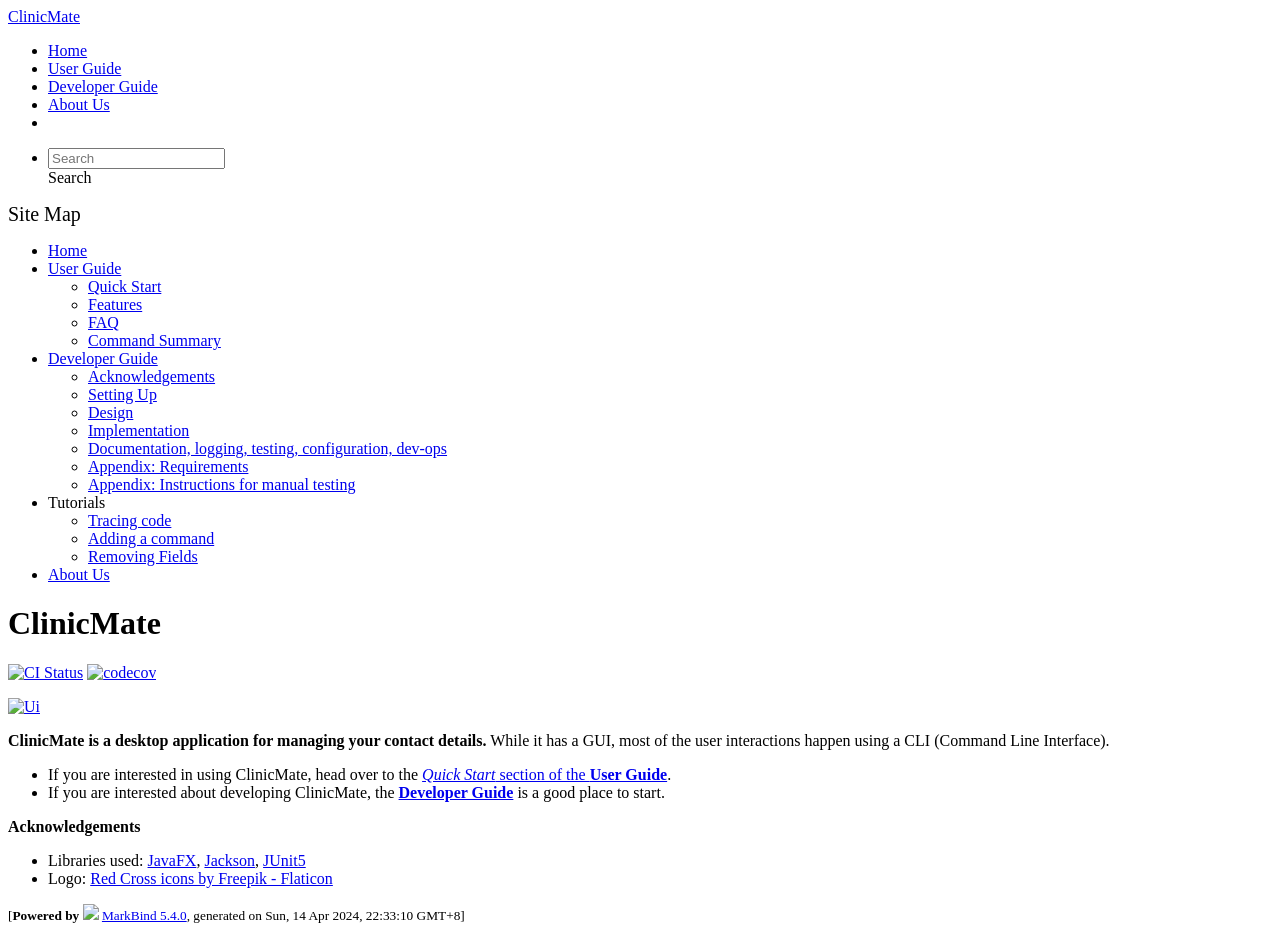
==== index.html @ 99aa50b8 "deploy: c06b964b673a2a4058200ba59348338037085ecb" ====
<!DOCTYPE html>
<html>
<head>
    <meta charset="utf-8">
    <meta http-equiv="X-UA-Compatible" content="IE=edge">
    <meta name="generator" content="MarkBind 5.4.0">
    <meta name="viewport" content="width=device-width, initial-scale=1"><title>ClinicMate Docs - ClinicMate</title> <link rel="stylesheet" href="/tp/markbind/css/bootstrap.min.css"> <link rel="stylesheet" href="/tp/markbind/fontawesome/css/all.min.css"> <link rel="stylesheet" href="/tp/markbind/glyphicons/css/bootstrap-glyphicons.min.css"><link rel="stylesheet" href="/tp/markbind/css/codeblock-light.min.css"><link rel="stylesheet" href="/tp/markbind/css/markbind.min.css"><script src="/tp/markbind/js/polyfill.min.js"></script>
    <script src="/tp/markbind/js/vue.min.js"></script>
    <script src="/tp/markbind/js/markbind.min.js"></script>
    <script src="index.page-vue-render.js"></script><link rel="stylesheet" href="/tp/plugins/markbind-plugin-anchors/markbind-plugin-anchors.css"><link rel="stylesheet" href="/tp/plugins/markbind-plugin-tree/markbind-plugin-tree.css">
    
  <link rel="stylesheet" href="/tp/stylesheets/main.css">
<link rel="icon" href="/tp/images/ClinicMateLogo2.png"></head>
<script>
  const baseUrl = '/tp'
</script>
<body >
<div id="app" data-server-rendered="true"><header sticky=""><div data-v-7c0fd418><nav class="navbar navbar-expand-md d-print-none navbar-dark bg-dark" data-v-7c0fd418><div class="container-fluid" data-v-7c0fd418><div class="navbar-left" data-v-7c0fd418><a href="/tp/index.html" title="Home" class="navbar-brand" data-v-7c0fd418>ClinicMate</a></div> <div class="navbar-default" data-v-7c0fd418><ul class="navbar-nav me-auto mt-2 mt-lg-0" data-v-7c0fd418> <li data-v-7c0fd418><a href="/tp/index.html" class="nav-link" data-v-7c0fd418>Home</a></li> <li data-v-7c0fd418><a href="/tp/UserGuide.html" class="nav-link" data-v-7c0fd418>User Guide</a></li> <li data-v-7c0fd418><a href="/tp/DeveloperGuide.html" class="nav-link" data-v-7c0fd418>Developer Guide</a></li> <li data-v-7c0fd418><a href="/tp/AboutUs.html" class="nav-link" data-v-7c0fd418>About Us</a></li> <li data-v-7c0fd418><a href="https://github.com/se-edu/addressbook-level3" target="_blank" class="nav-link" data-v-7c0fd418><span data-v-7c0fd418><span aria-hidden="true" class="fab fa-github" data-v-7c0fd418></span></span></a></li></ul></div> <ul class="navbar-nav navbar-right" data-v-7c0fd418><li data-v-7c0fd418><form class="navbar-form" data-v-7c0fd418><div class="dropdown" style="position:relative;" data-v-cea1a814><input data-bs-toggle="dropdown" type="text" placeholder="Search" autocomplete="off" value="" class="form-control" data-v-cea1a814> <div class="form-control placeholder-div-hidden" data-v-cea1a814>
      Search
    </div> <ul class="dropdown-menu search-dropdown-menu d-none dropdown-menu-end" data-v-cea1a814></ul></div></form></li></ul></div></nav> <div class="lower-navbar-container" style="display:none;" data-v-7c0fd418><!----> <!----></div></div></header> <div id="flex-body"><nav id="site-nav" data-v-e6005420><div class="site-nav-top" data-v-e6005420><div class="fw-bold mb-2" style="font-size:1.25rem;" data-v-e6005420>Site Map</div></div> <div class="nav-component slim-scroll" data-v-e6005420><div class="site-nav-root"><ul class="site-nav-list site-nav-list-root" data-v-e6005420><li data-v-e6005420><div onclick="handleSiteNavClick(this)" class="site-nav-default-list-item site-nav-list-item-0" data-v-e6005420><a href="/tp/index.html" data-v-e6005420>Home</a></div></li> <li data-v-e6005420><div onclick="handleSiteNavClick(this)" class="site-nav-default-list-item site-nav-list-item-0" data-v-e6005420><a href="/tp/UserGuide.html" data-v-e6005420>User Guide</a> <div class="site-nav-dropdown-btn-container" data-v-e6005420><i onclick="handleSiteNavClick(this.parentNode.parentNode, false); event.stopPropagation();" class="site-nav-dropdown-btn-icon site-nav-rotate-icon" data-v-e6005420><span aria-hidden="true" class="glyphicon glyphicon-menu-down" data-v-e6005420></span></i></div></div><ul class="site-nav-dropdown-container site-nav-dropdown-container-open site-nav-list" data-v-e6005420><li data-v-e6005420><div onclick="handleSiteNavClick(this)" class="site-nav-default-list-item site-nav-list-item-1" data-v-e6005420><a href="/tp/UserGuide.html#quick-start" data-v-e6005420>Quick Start</a></div></li> <li data-v-e6005420><div onclick="handleSiteNavClick(this)" class="site-nav-default-list-item site-nav-list-item-1" data-v-e6005420><a href="/tp/UserGuide.html#features" data-v-e6005420>Features</a></div></li> <li data-v-e6005420><div onclick="handleSiteNavClick(this)" class="site-nav-default-list-item site-nav-list-item-1" data-v-e6005420><a href="/tp/UserGuide.html#faq" data-v-e6005420>FAQ</a></div></li> <li data-v-e6005420><div onclick="handleSiteNavClick(this)" class="site-nav-default-list-item site-nav-list-item-1" data-v-e6005420><a href="/tp/UserGuide.html#faq" data-v-e6005420>Command Summary</a></div></li></ul></li> <li data-v-e6005420><div onclick="handleSiteNavClick(this)" class="site-nav-default-list-item site-nav-list-item-0" data-v-e6005420><a href="/tp/DeveloperGuide.html" data-v-e6005420>Developer Guide</a> <div class="site-nav-dropdown-btn-container" data-v-e6005420><i onclick="handleSiteNavClick(this.parentNode.parentNode, false); event.stopPropagation();" class="site-nav-dropdown-btn-icon site-nav-rotate-icon" data-v-e6005420><span aria-hidden="true" class="glyphicon glyphicon-menu-down" data-v-e6005420></span></i></div></div><ul class="site-nav-dropdown-container site-nav-dropdown-container-open site-nav-list" data-v-e6005420><li data-v-e6005420><div onclick="handleSiteNavClick(this)" class="site-nav-default-list-item site-nav-list-item-1" data-v-e6005420><a href="/tp/DeveloperGuide.html#acknowledgements" data-v-e6005420>Acknowledgements</a></div></li> <li data-v-e6005420><div onclick="handleSiteNavClick(this)" class="site-nav-default-list-item site-nav-list-item-1" data-v-e6005420><a href="/tp/DeveloperGuide.html#setting-up-getting-started" data-v-e6005420>Setting Up</a></div></li> <li data-v-e6005420><div onclick="handleSiteNavClick(this)" class="site-nav-default-list-item site-nav-list-item-1" data-v-e6005420><a href="/tp/DeveloperGuide.html#design" data-v-e6005420>Design</a></div></li> <li data-v-e6005420><div onclick="handleSiteNavClick(this)" class="site-nav-default-list-item site-nav-list-item-1" data-v-e6005420><a href="/tp/DeveloperGuide.html#implementation" data-v-e6005420>Implementation</a></div></li> <li data-v-e6005420><div onclick="handleSiteNavClick(this)" class="site-nav-default-list-item site-nav-list-item-1" data-v-e6005420><a href="/tp/DeveloperGuide.html#documentation-logging-testing-configuration-dev-ops" data-v-e6005420>Documentation, logging, testing, configuration, dev-ops</a></div></li> <li data-v-e6005420><div onclick="handleSiteNavClick(this)" class="site-nav-default-list-item site-nav-list-item-1" data-v-e6005420><a href="/tp/DeveloperGuide.html#appendix-requirements" data-v-e6005420>Appendix: Requirements</a></div></li> <li data-v-e6005420><div onclick="handleSiteNavClick(this)" class="site-nav-default-list-item site-nav-list-item-1" data-v-e6005420><a href="/tp/DeveloperGuide.html#appendix-instructions-for-manual-testing" data-v-e6005420>Appendix: Instructions for manual testing</a></div></li></ul></li> <li data-v-e6005420><div onclick="handleSiteNavClick(this)" class="site-nav-default-list-item site-nav-list-item-0" data-v-e6005420>Tutorials

<div class="site-nav-dropdown-btn-container" data-v-e6005420><i onclick="handleSiteNavClick(this.parentNode.parentNode, false); event.stopPropagation();" class="site-nav-dropdown-btn-icon" data-v-e6005420><span aria-hidden="true" class="glyphicon glyphicon-menu-down" data-v-e6005420></span></i></div></div><ul class="site-nav-dropdown-container site-nav-list" data-v-e6005420><li data-v-e6005420><div onclick="handleSiteNavClick(this)" class="site-nav-default-list-item site-nav-list-item-1" data-v-e6005420><a href="/tp/tutorials/TracingCode.html" data-v-e6005420>Tracing code</a></div></li> <li data-v-e6005420><div onclick="handleSiteNavClick(this)" class="site-nav-default-list-item site-nav-list-item-1" data-v-e6005420><a href="/tp/tutorials/AddRemark.html" data-v-e6005420>Adding a command</a></div></li> <li data-v-e6005420><div onclick="handleSiteNavClick(this)" class="site-nav-default-list-item site-nav-list-item-1" data-v-e6005420><a href="/tp/tutorials/RemovingFields.html" data-v-e6005420>Removing Fields</a></div></li></ul></li> <li data-v-e6005420><div onclick="handleSiteNavClick(this)" class="site-nav-default-list-item site-nav-list-item-0" data-v-e6005420><a href="/tp/AboutUs.html" data-v-e6005420>About Us</a></div></li> <!----></ul></div></div> <!----></nav> <div id="content-wrapper"><h1 id="clinicmate">ClinicMate<a href="#clinicmate" onclick="event.stopPropagation()" class="fa fa-anchor"></a></h1> <p><a href="https://github.com/AY2324S2-CS2103T-F14-2/tp/actions"><img src="https://github.com/AY2324S2-CS2103T-F14-2/tp/workflows/Java%20CI/badge.svg" alt="CI Status" class="img-fluid"></a> <a href="https://codecov.io/gh/AY2324S2-CS2103T-F14-2/tp"><img src="https://codecov.io/gh/AY2324S2-CS2103T-F14-2/tp/branch/master/graph/badge.svg" alt="codecov" class="img-fluid"></a></p> <p><a href="/tp/images/Ui.png" target="_self"><img src="/tp/images/Ui.png" alt="Ui" class="img-fluid"></a></p> <p><strong>ClinicMate is a desktop application for managing your contact details.</strong> While it has a GUI, most of the user interactions happen using a CLI (Command Line Interface).</p> <ul><li>If you are interested in using ClinicMate, head over to the <a href="/tp/UserGuide.html#quick-start"><em>Quick Start</em> section of the <strong>User Guide</strong></a>.</li> <li>If you are interested about developing ClinicMate, the <a href="/tp/DeveloperGuide.html"><strong>Developer Guide</strong></a> is a good place to start.</li></ul> <p><strong>Acknowledgements</strong></p> <ul><li>Libraries used: <a href="https://openjfx.io/">JavaFX</a>, <a href="https://github.com/FasterXML/jackson">Jackson</a>, <a href="https://github.com/junit-team/junit5">JUnit5</a></li> <li>Logo: <a href="https://www.flaticon.com/free-icons/red-cross">Red Cross icons by Freepik - Flaticon</a></li></ul></div> <nav id="page-nav" data-v-e6005420><div class="nav-component slim-scroll" data-v-e6005420></div> <!----></nav> <div aria-hidden="true" class="scroll-top-button fa-lg d-print-none" style="display:none;bottom:2%;right:2%;position:fixed;"><i class="fas fa-arrow-circle-up"></i></div></div> <footer><div class="text-center"><small>[<span><strong>Powered by</strong></span> <img src="https://markbind.org/favicon.ico" width="30"> <a href="https://markbind.org/">MarkBind 5.4.0</a>, generated on Sun, 14 Apr 2024, 22:33:10 GMT+8]</small></div></footer></div>
</body><script src="/tp/markbind/js/bootstrap-utility.min.js"></script>
<script>
  MarkBind.setupWithSearch()
</script>
</html>
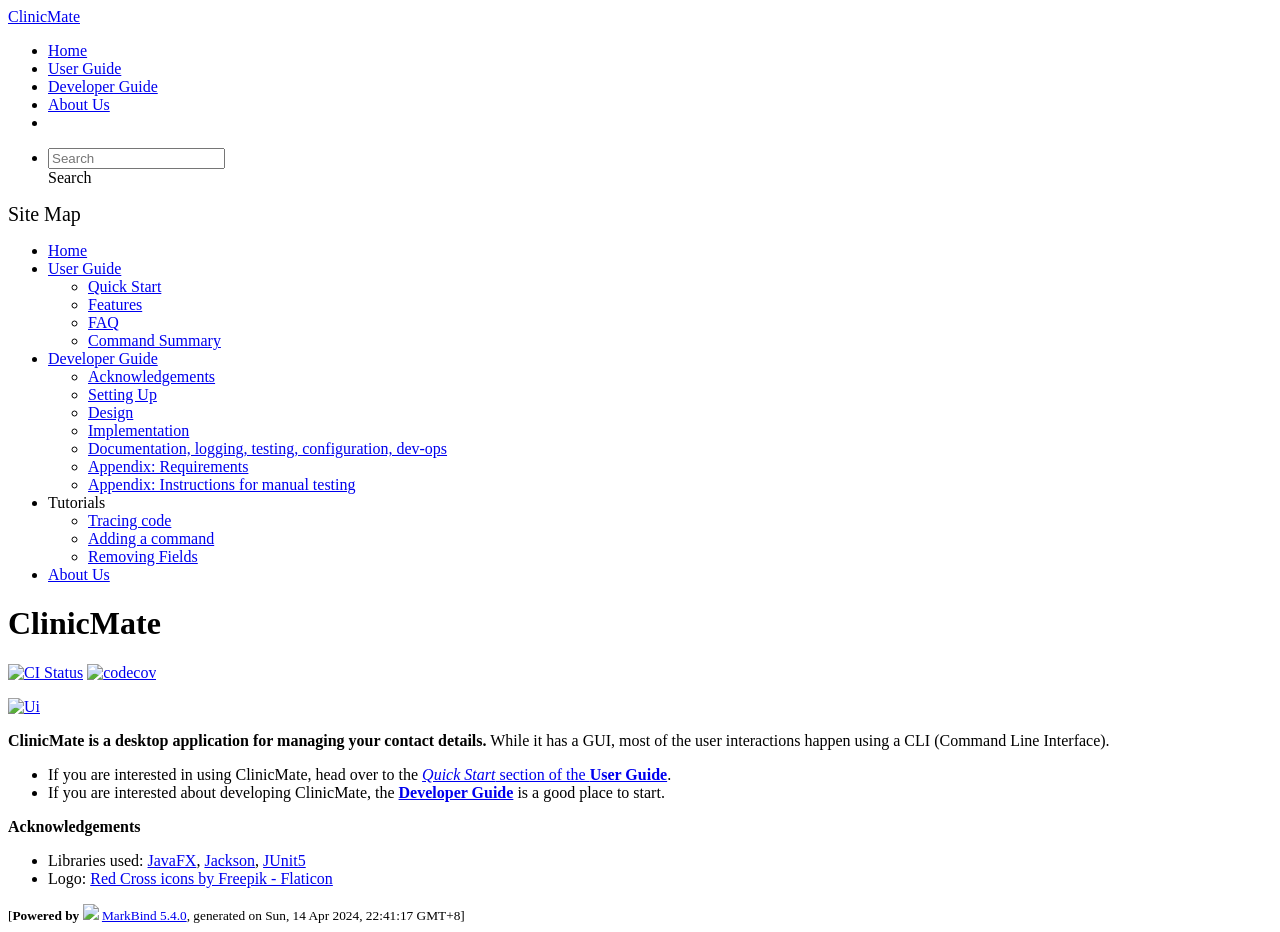
==== commit 1a6b74f8: "deploy: 8637faecca2b75b7edb7b80293f09d7649b8ab0b" ====
--- a/index.html
+++ b/index.html
@@ -19,7 +19,7 @@
       Search
     </div> <ul class="dropdown-menu search-dropdown-menu d-none dropdown-menu-end" data-v-cea1a814></ul></div></form></li></ul></div></nav> <div class="lower-navbar-container" style="display:none;" data-v-7c0fd418><!----> <!----></div></div></header> <div id="flex-body"><nav id="site-nav" data-v-e6005420><div class="site-nav-top" data-v-e6005420><div class="fw-bold mb-2" style="font-size:1.25rem;" data-v-e6005420>Site Map</div></div> <div class="nav-component slim-scroll" data-v-e6005420><div class="site-nav-root"><ul class="site-nav-list site-nav-list-root" data-v-e6005420><li data-v-e6005420><div onclick="handleSiteNavClick(this)" class="site-nav-default-list-item site-nav-list-item-0" data-v-e6005420><a href="/tp/index.html" data-v-e6005420>Home</a></div></li> <li data-v-e6005420><div onclick="handleSiteNavClick(this)" class="site-nav-default-list-item site-nav-list-item-0" data-v-e6005420><a href="/tp/UserGuide.html" data-v-e6005420>User Guide</a> <div class="site-nav-dropdown-btn-container" data-v-e6005420><i onclick="handleSiteNavClick(this.parentNode.parentNode, false); event.stopPropagation();" class="site-nav-dropdown-btn-icon site-nav-rotate-icon" data-v-e6005420><span aria-hidden="true" class="glyphicon glyphicon-menu-down" data-v-e6005420></span></i></div></div><ul class="site-nav-dropdown-container site-nav-dropdown-container-open site-nav-list" data-v-e6005420><li data-v-e6005420><div onclick="handleSiteNavClick(this)" class="site-nav-default-list-item site-nav-list-item-1" data-v-e6005420><a href="/tp/UserGuide.html#quick-start" data-v-e6005420>Quick Start</a></div></li> <li data-v-e6005420><div onclick="handleSiteNavClick(this)" class="site-nav-default-list-item site-nav-list-item-1" data-v-e6005420><a href="/tp/UserGuide.html#features" data-v-e6005420>Features</a></div></li> <li data-v-e6005420><div onclick="handleSiteNavClick(this)" class="site-nav-default-list-item site-nav-list-item-1" data-v-e6005420><a href="/tp/UserGuide.html#faq" data-v-e6005420>FAQ</a></div></li> <li data-v-e6005420><div onclick="handleSiteNavClick(this)" class="site-nav-default-list-item site-nav-list-item-1" data-v-e6005420><a href="/tp/UserGuide.html#faq" data-v-e6005420>Command Summary</a></div></li></ul></li> <li data-v-e6005420><div onclick="handleSiteNavClick(this)" class="site-nav-default-list-item site-nav-list-item-0" data-v-e6005420><a href="/tp/DeveloperGuide.html" data-v-e6005420>Developer Guide</a> <div class="site-nav-dropdown-btn-container" data-v-e6005420><i onclick="handleSiteNavClick(this.parentNode.parentNode, false); event.stopPropagation();" class="site-nav-dropdown-btn-icon site-nav-rotate-icon" data-v-e6005420><span aria-hidden="true" class="glyphicon glyphicon-menu-down" data-v-e6005420></span></i></div></div><ul class="site-nav-dropdown-container site-nav-dropdown-container-open site-nav-list" data-v-e6005420><li data-v-e6005420><div onclick="handleSiteNavClick(this)" class="site-nav-default-list-item site-nav-list-item-1" data-v-e6005420><a href="/tp/DeveloperGuide.html#acknowledgements" data-v-e6005420>Acknowledgements</a></div></li> <li data-v-e6005420><div onclick="handleSiteNavClick(this)" class="site-nav-default-list-item site-nav-list-item-1" data-v-e6005420><a href="/tp/DeveloperGuide.html#setting-up-getting-started" data-v-e6005420>Setting Up</a></div></li> <li data-v-e6005420><div onclick="handleSiteNavClick(this)" class="site-nav-default-list-item site-nav-list-item-1" data-v-e6005420><a href="/tp/DeveloperGuide.html#design" data-v-e6005420>Design</a></div></li> <li data-v-e6005420><div onclick="handleSiteNavClick(this)" class="site-nav-default-list-item site-nav-list-item-1" data-v-e6005420><a href="/tp/DeveloperGuide.html#implementation" data-v-e6005420>Implementation</a></div></li> <li data-v-e6005420><div onclick="handleSiteNavClick(this)" class="site-nav-default-list-item site-nav-list-item-1" data-v-e6005420><a href="/tp/DeveloperGuide.html#documentation-logging-testing-configuration-dev-ops" data-v-e6005420>Documentation, logging, testing, configuration, dev-ops</a></div></li> <li data-v-e6005420><div onclick="handleSiteNavClick(this)" class="site-nav-default-list-item site-nav-list-item-1" data-v-e6005420><a href="/tp/DeveloperGuide.html#appendix-requirements" data-v-e6005420>Appendix: Requirements</a></div></li> <li data-v-e6005420><div onclick="handleSiteNavClick(this)" class="site-nav-default-list-item site-nav-list-item-1" data-v-e6005420><a href="/tp/DeveloperGuide.html#appendix-instructions-for-manual-testing" data-v-e6005420>Appendix: Instructions for manual testing</a></div></li></ul></li> <li data-v-e6005420><div onclick="handleSiteNavClick(this)" class="site-nav-default-list-item site-nav-list-item-0" data-v-e6005420>Tutorials
 
-<div class="site-nav-dropdown-btn-container" data-v-e6005420><i onclick="handleSiteNavClick(this.parentNode.parentNode, false); event.stopPropagation();" class="site-nav-dropdown-btn-icon" data-v-e6005420><span aria-hidden="true" class="glyphicon glyphicon-menu-down" data-v-e6005420></span></i></div></div><ul class="site-nav-dropdown-container site-nav-list" data-v-e6005420><li data-v-e6005420><div onclick="handleSiteNavClick(this)" class="site-nav-default-list-item site-nav-list-item-1" data-v-e6005420><a href="/tp/tutorials/TracingCode.html" data-v-e6005420>Tracing code</a></div></li> <li data-v-e6005420><div onclick="handleSiteNavClick(this)" class="site-nav-default-list-item site-nav-list-item-1" data-v-e6005420><a href="/tp/tutorials/AddRemark.html" data-v-e6005420>Adding a command</a></div></li> <li data-v-e6005420><div onclick="handleSiteNavClick(this)" class="site-nav-default-list-item site-nav-list-item-1" data-v-e6005420><a href="/tp/tutorials/RemovingFields.html" data-v-e6005420>Removing Fields</a></div></li></ul></li> <li data-v-e6005420><div onclick="handleSiteNavClick(this)" class="site-nav-default-list-item site-nav-list-item-0" data-v-e6005420><a href="/tp/AboutUs.html" data-v-e6005420>About Us</a></div></li> <!----></ul></div></div> <!----></nav> <div id="content-wrapper"><h1 id="clinicmate">ClinicMate<a href="#clinicmate" onclick="event.stopPropagation()" class="fa fa-anchor"></a></h1> <p><a href="https://github.com/AY2324S2-CS2103T-F14-2/tp/actions"><img src="https://github.com/AY2324S2-CS2103T-F14-2/tp/workflows/Java%20CI/badge.svg" alt="CI Status" class="img-fluid"></a> <a href="https://codecov.io/gh/AY2324S2-CS2103T-F14-2/tp"><img src="https://codecov.io/gh/AY2324S2-CS2103T-F14-2/tp/branch/master/graph/badge.svg" alt="codecov" class="img-fluid"></a></p> <p><a href="/tp/images/Ui.png" target="_self"><img src="/tp/images/Ui.png" alt="Ui" class="img-fluid"></a></p> <p><strong>ClinicMate is a desktop application for managing your contact details.</strong> While it has a GUI, most of the user interactions happen using a CLI (Command Line Interface).</p> <ul><li>If you are interested in using ClinicMate, head over to the <a href="/tp/UserGuide.html#quick-start"><em>Quick Start</em> section of the <strong>User Guide</strong></a>.</li> <li>If you are interested about developing ClinicMate, the <a href="/tp/DeveloperGuide.html"><strong>Developer Guide</strong></a> is a good place to start.</li></ul> <p><strong>Acknowledgements</strong></p> <ul><li>Libraries used: <a href="https://openjfx.io/">JavaFX</a>, <a href="https://github.com/FasterXML/jackson">Jackson</a>, <a href="https://github.com/junit-team/junit5">JUnit5</a></li> <li>Logo: <a href="https://www.flaticon.com/free-icons/red-cross">Red Cross icons by Freepik - Flaticon</a></li></ul></div> <nav id="page-nav" data-v-e6005420><div class="nav-component slim-scroll" data-v-e6005420></div> <!----></nav> <div aria-hidden="true" class="scroll-top-button fa-lg d-print-none" style="display:none;bottom:2%;right:2%;position:fixed;"><i class="fas fa-arrow-circle-up"></i></div></div> <footer><div class="text-center"><small>[<span><strong>Powered by</strong></span> <img src="https://markbind.org/favicon.ico" width="30"> <a href="https://markbind.org/">MarkBind 5.4.0</a>, generated on Sun, 14 Apr 2024, 22:33:10 GMT+8]</small></div></footer></div>
+<div class="site-nav-dropdown-btn-container" data-v-e6005420><i onclick="handleSiteNavClick(this.parentNode.parentNode, false); event.stopPropagation();" class="site-nav-dropdown-btn-icon" data-v-e6005420><span aria-hidden="true" class="glyphicon glyphicon-menu-down" data-v-e6005420></span></i></div></div><ul class="site-nav-dropdown-container site-nav-list" data-v-e6005420><li data-v-e6005420><div onclick="handleSiteNavClick(this)" class="site-nav-default-list-item site-nav-list-item-1" data-v-e6005420><a href="/tp/tutorials/TracingCode.html" data-v-e6005420>Tracing code</a></div></li> <li data-v-e6005420><div onclick="handleSiteNavClick(this)" class="site-nav-default-list-item site-nav-list-item-1" data-v-e6005420><a href="/tp/tutorials/AddRemark.html" data-v-e6005420>Adding a command</a></div></li> <li data-v-e6005420><div onclick="handleSiteNavClick(this)" class="site-nav-default-list-item site-nav-list-item-1" data-v-e6005420><a href="/tp/tutorials/RemovingFields.html" data-v-e6005420>Removing Fields</a></div></li></ul></li> <li data-v-e6005420><div onclick="handleSiteNavClick(this)" class="site-nav-default-list-item site-nav-list-item-0" data-v-e6005420><a href="/tp/AboutUs.html" data-v-e6005420>About Us</a></div></li> <!----></ul></div></div> <!----></nav> <div id="content-wrapper"><h1 id="clinicmate">ClinicMate<a href="#clinicmate" onclick="event.stopPropagation()" class="fa fa-anchor"></a></h1> <p><a href="https://github.com/AY2324S2-CS2103T-F14-2/tp/actions"><img src="https://github.com/AY2324S2-CS2103T-F14-2/tp/workflows/Java%20CI/badge.svg" alt="CI Status" class="img-fluid"></a> <a href="https://codecov.io/gh/AY2324S2-CS2103T-F14-2/tp"><img src="https://codecov.io/gh/AY2324S2-CS2103T-F14-2/tp/branch/master/graph/badge.svg" alt="codecov" class="img-fluid"></a></p> <p><a href="/tp/images/Ui.png" target="_self"><img src="/tp/images/Ui.png" alt="Ui" class="img-fluid"></a></p> <p><strong>ClinicMate is a desktop application for managing your contact details.</strong> While it has a GUI, most of the user interactions happen using a CLI (Command Line Interface).</p> <ul><li>If you are interested in using ClinicMate, head over to the <a href="/tp/UserGuide.html#quick-start"><em>Quick Start</em> section of the <strong>User Guide</strong></a>.</li> <li>If you are interested about developing ClinicMate, the <a href="/tp/DeveloperGuide.html"><strong>Developer Guide</strong></a> is a good place to start.</li></ul> <p><strong>Acknowledgements</strong></p> <ul><li>Libraries used: <a href="https://openjfx.io/">JavaFX</a>, <a href="https://github.com/FasterXML/jackson">Jackson</a>, <a href="https://github.com/junit-team/junit5">JUnit5</a></li> <li>Logo: <a href="https://www.flaticon.com/free-icons/red-cross">Red Cross icons by Freepik - Flaticon</a></li></ul></div> <nav id="page-nav" data-v-e6005420><div class="nav-component slim-scroll" data-v-e6005420></div> <!----></nav> <div aria-hidden="true" class="scroll-top-button fa-lg d-print-none" style="display:none;bottom:2%;right:2%;position:fixed;"><i class="fas fa-arrow-circle-up"></i></div></div> <footer><div class="text-center"><small>[<span><strong>Powered by</strong></span> <img src="https://markbind.org/favicon.ico" width="30"> <a href="https://markbind.org/">MarkBind 5.4.0</a>, generated on Sun, 14 Apr 2024, 22:41:17 GMT+8]</small></div></footer></div>
 </body><script src="/tp/markbind/js/bootstrap-utility.min.js"></script>
 <script>
   MarkBind.setupWithSearch()
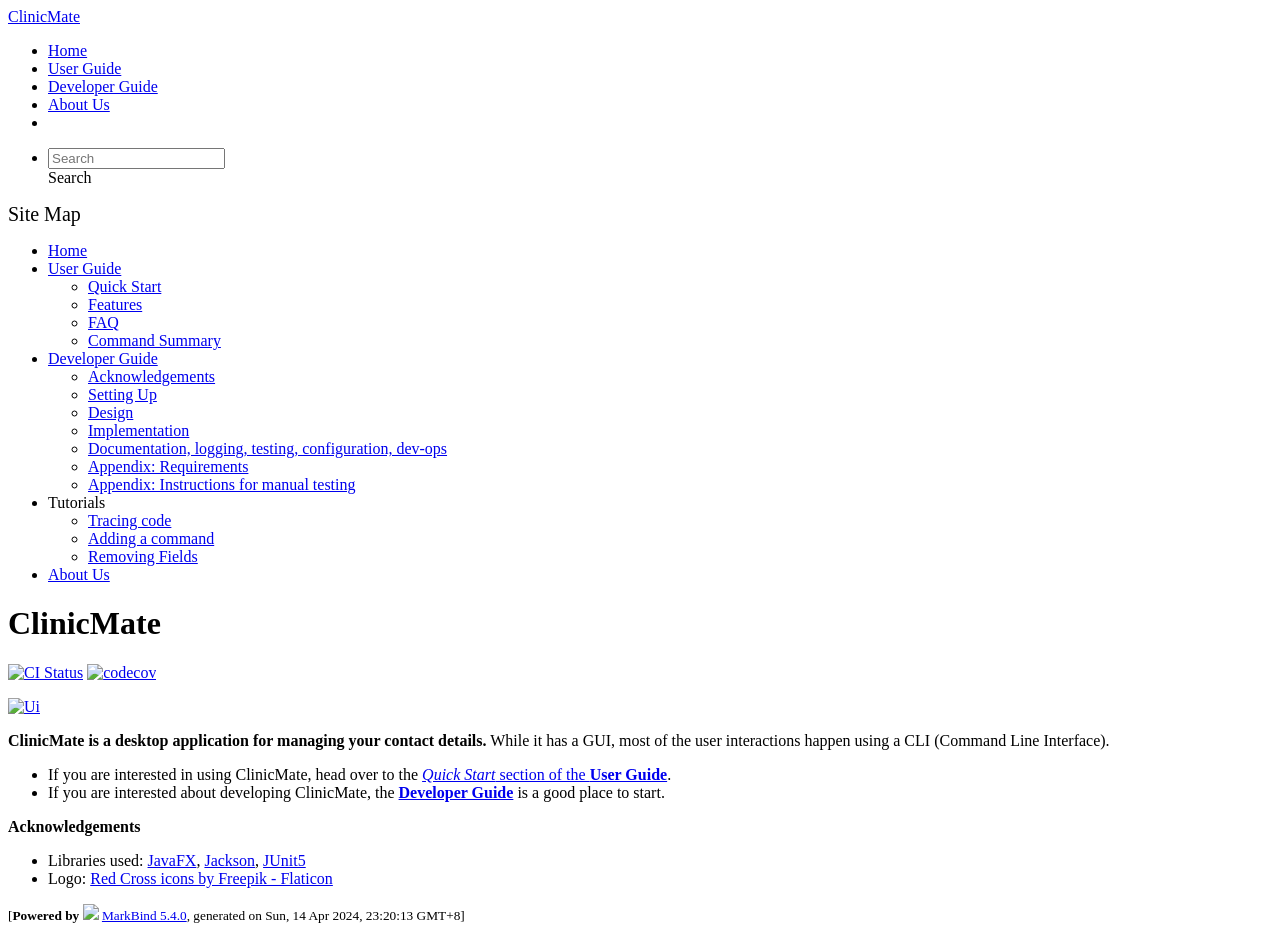
==== commit 6f13c489: "deploy: a16d989a80bcb030147c9ad8c95d48f669efa74d" ====
--- a/index.html
+++ b/index.html
@@ -19,7 +19,7 @@
       Search
     </div> <ul class="dropdown-menu search-dropdown-menu d-none dropdown-menu-end" data-v-cea1a814></ul></div></form></li></ul></div></nav> <div class="lower-navbar-container" style="display:none;" data-v-7c0fd418><!----> <!----></div></div></header> <div id="flex-body"><nav id="site-nav" data-v-e6005420><div class="site-nav-top" data-v-e6005420><div class="fw-bold mb-2" style="font-size:1.25rem;" data-v-e6005420>Site Map</div></div> <div class="nav-component slim-scroll" data-v-e6005420><div class="site-nav-root"><ul class="site-nav-list site-nav-list-root" data-v-e6005420><li data-v-e6005420><div onclick="handleSiteNavClick(this)" class="site-nav-default-list-item site-nav-list-item-0" data-v-e6005420><a href="/tp/index.html" data-v-e6005420>Home</a></div></li> <li data-v-e6005420><div onclick="handleSiteNavClick(this)" class="site-nav-default-list-item site-nav-list-item-0" data-v-e6005420><a href="/tp/UserGuide.html" data-v-e6005420>User Guide</a> <div class="site-nav-dropdown-btn-container" data-v-e6005420><i onclick="handleSiteNavClick(this.parentNode.parentNode, false); event.stopPropagation();" class="site-nav-dropdown-btn-icon site-nav-rotate-icon" data-v-e6005420><span aria-hidden="true" class="glyphicon glyphicon-menu-down" data-v-e6005420></span></i></div></div><ul class="site-nav-dropdown-container site-nav-dropdown-container-open site-nav-list" data-v-e6005420><li data-v-e6005420><div onclick="handleSiteNavClick(this)" class="site-nav-default-list-item site-nav-list-item-1" data-v-e6005420><a href="/tp/UserGuide.html#quick-start" data-v-e6005420>Quick Start</a></div></li> <li data-v-e6005420><div onclick="handleSiteNavClick(this)" class="site-nav-default-list-item site-nav-list-item-1" data-v-e6005420><a href="/tp/UserGuide.html#features" data-v-e6005420>Features</a></div></li> <li data-v-e6005420><div onclick="handleSiteNavClick(this)" class="site-nav-default-list-item site-nav-list-item-1" data-v-e6005420><a href="/tp/UserGuide.html#faq" data-v-e6005420>FAQ</a></div></li> <li data-v-e6005420><div onclick="handleSiteNavClick(this)" class="site-nav-default-list-item site-nav-list-item-1" data-v-e6005420><a href="/tp/UserGuide.html#faq" data-v-e6005420>Command Summary</a></div></li></ul></li> <li data-v-e6005420><div onclick="handleSiteNavClick(this)" class="site-nav-default-list-item site-nav-list-item-0" data-v-e6005420><a href="/tp/DeveloperGuide.html" data-v-e6005420>Developer Guide</a> <div class="site-nav-dropdown-btn-container" data-v-e6005420><i onclick="handleSiteNavClick(this.parentNode.parentNode, false); event.stopPropagation();" class="site-nav-dropdown-btn-icon site-nav-rotate-icon" data-v-e6005420><span aria-hidden="true" class="glyphicon glyphicon-menu-down" data-v-e6005420></span></i></div></div><ul class="site-nav-dropdown-container site-nav-dropdown-container-open site-nav-list" data-v-e6005420><li data-v-e6005420><div onclick="handleSiteNavClick(this)" class="site-nav-default-list-item site-nav-list-item-1" data-v-e6005420><a href="/tp/DeveloperGuide.html#acknowledgements" data-v-e6005420>Acknowledgements</a></div></li> <li data-v-e6005420><div onclick="handleSiteNavClick(this)" class="site-nav-default-list-item site-nav-list-item-1" data-v-e6005420><a href="/tp/DeveloperGuide.html#setting-up-getting-started" data-v-e6005420>Setting Up</a></div></li> <li data-v-e6005420><div onclick="handleSiteNavClick(this)" class="site-nav-default-list-item site-nav-list-item-1" data-v-e6005420><a href="/tp/DeveloperGuide.html#design" data-v-e6005420>Design</a></div></li> <li data-v-e6005420><div onclick="handleSiteNavClick(this)" class="site-nav-default-list-item site-nav-list-item-1" data-v-e6005420><a href="/tp/DeveloperGuide.html#implementation" data-v-e6005420>Implementation</a></div></li> <li data-v-e6005420><div onclick="handleSiteNavClick(this)" class="site-nav-default-list-item site-nav-list-item-1" data-v-e6005420><a href="/tp/DeveloperGuide.html#documentation-logging-testing-configuration-dev-ops" data-v-e6005420>Documentation, logging, testing, configuration, dev-ops</a></div></li> <li data-v-e6005420><div onclick="handleSiteNavClick(this)" class="site-nav-default-list-item site-nav-list-item-1" data-v-e6005420><a href="/tp/DeveloperGuide.html#appendix-requirements" data-v-e6005420>Appendix: Requirements</a></div></li> <li data-v-e6005420><div onclick="handleSiteNavClick(this)" class="site-nav-default-list-item site-nav-list-item-1" data-v-e6005420><a href="/tp/DeveloperGuide.html#appendix-instructions-for-manual-testing" data-v-e6005420>Appendix: Instructions for manual testing</a></div></li></ul></li> <li data-v-e6005420><div onclick="handleSiteNavClick(this)" class="site-nav-default-list-item site-nav-list-item-0" data-v-e6005420>Tutorials
 
-<div class="site-nav-dropdown-btn-container" data-v-e6005420><i onclick="handleSiteNavClick(this.parentNode.parentNode, false); event.stopPropagation();" class="site-nav-dropdown-btn-icon" data-v-e6005420><span aria-hidden="true" class="glyphicon glyphicon-menu-down" data-v-e6005420></span></i></div></div><ul class="site-nav-dropdown-container site-nav-list" data-v-e6005420><li data-v-e6005420><div onclick="handleSiteNavClick(this)" class="site-nav-default-list-item site-nav-list-item-1" data-v-e6005420><a href="/tp/tutorials/TracingCode.html" data-v-e6005420>Tracing code</a></div></li> <li data-v-e6005420><div onclick="handleSiteNavClick(this)" class="site-nav-default-list-item site-nav-list-item-1" data-v-e6005420><a href="/tp/tutorials/AddRemark.html" data-v-e6005420>Adding a command</a></div></li> <li data-v-e6005420><div onclick="handleSiteNavClick(this)" class="site-nav-default-list-item site-nav-list-item-1" data-v-e6005420><a href="/tp/tutorials/RemovingFields.html" data-v-e6005420>Removing Fields</a></div></li></ul></li> <li data-v-e6005420><div onclick="handleSiteNavClick(this)" class="site-nav-default-list-item site-nav-list-item-0" data-v-e6005420><a href="/tp/AboutUs.html" data-v-e6005420>About Us</a></div></li> <!----></ul></div></div> <!----></nav> <div id="content-wrapper"><h1 id="clinicmate">ClinicMate<a href="#clinicmate" onclick="event.stopPropagation()" class="fa fa-anchor"></a></h1> <p><a href="https://github.com/AY2324S2-CS2103T-F14-2/tp/actions"><img src="https://github.com/AY2324S2-CS2103T-F14-2/tp/workflows/Java%20CI/badge.svg" alt="CI Status" class="img-fluid"></a> <a href="https://codecov.io/gh/AY2324S2-CS2103T-F14-2/tp"><img src="https://codecov.io/gh/AY2324S2-CS2103T-F14-2/tp/branch/master/graph/badge.svg" alt="codecov" class="img-fluid"></a></p> <p><a href="/tp/images/Ui.png" target="_self"><img src="/tp/images/Ui.png" alt="Ui" class="img-fluid"></a></p> <p><strong>ClinicMate is a desktop application for managing your contact details.</strong> While it has a GUI, most of the user interactions happen using a CLI (Command Line Interface).</p> <ul><li>If you are interested in using ClinicMate, head over to the <a href="/tp/UserGuide.html#quick-start"><em>Quick Start</em> section of the <strong>User Guide</strong></a>.</li> <li>If you are interested about developing ClinicMate, the <a href="/tp/DeveloperGuide.html"><strong>Developer Guide</strong></a> is a good place to start.</li></ul> <p><strong>Acknowledgements</strong></p> <ul><li>Libraries used: <a href="https://openjfx.io/">JavaFX</a>, <a href="https://github.com/FasterXML/jackson">Jackson</a>, <a href="https://github.com/junit-team/junit5">JUnit5</a></li> <li>Logo: <a href="https://www.flaticon.com/free-icons/red-cross">Red Cross icons by Freepik - Flaticon</a></li></ul></div> <nav id="page-nav" data-v-e6005420><div class="nav-component slim-scroll" data-v-e6005420></div> <!----></nav> <div aria-hidden="true" class="scroll-top-button fa-lg d-print-none" style="display:none;bottom:2%;right:2%;position:fixed;"><i class="fas fa-arrow-circle-up"></i></div></div> <footer><div class="text-center"><small>[<span><strong>Powered by</strong></span> <img src="https://markbind.org/favicon.ico" width="30"> <a href="https://markbind.org/">MarkBind 5.4.0</a>, generated on Sun, 14 Apr 2024, 22:41:17 GMT+8]</small></div></footer></div>
+<div class="site-nav-dropdown-btn-container" data-v-e6005420><i onclick="handleSiteNavClick(this.parentNode.parentNode, false); event.stopPropagation();" class="site-nav-dropdown-btn-icon" data-v-e6005420><span aria-hidden="true" class="glyphicon glyphicon-menu-down" data-v-e6005420></span></i></div></div><ul class="site-nav-dropdown-container site-nav-list" data-v-e6005420><li data-v-e6005420><div onclick="handleSiteNavClick(this)" class="site-nav-default-list-item site-nav-list-item-1" data-v-e6005420><a href="/tp/tutorials/TracingCode.html" data-v-e6005420>Tracing code</a></div></li> <li data-v-e6005420><div onclick="handleSiteNavClick(this)" class="site-nav-default-list-item site-nav-list-item-1" data-v-e6005420><a href="/tp/tutorials/AddRemark.html" data-v-e6005420>Adding a command</a></div></li> <li data-v-e6005420><div onclick="handleSiteNavClick(this)" class="site-nav-default-list-item site-nav-list-item-1" data-v-e6005420><a href="/tp/tutorials/RemovingFields.html" data-v-e6005420>Removing Fields</a></div></li></ul></li> <li data-v-e6005420><div onclick="handleSiteNavClick(this)" class="site-nav-default-list-item site-nav-list-item-0" data-v-e6005420><a href="/tp/AboutUs.html" data-v-e6005420>About Us</a></div></li> <!----></ul></div></div> <!----></nav> <div id="content-wrapper"><h1 id="clinicmate">ClinicMate<a href="#clinicmate" onclick="event.stopPropagation()" class="fa fa-anchor"></a></h1> <p><a href="https://github.com/AY2324S2-CS2103T-F14-2/tp/actions"><img src="https://github.com/AY2324S2-CS2103T-F14-2/tp/workflows/Java%20CI/badge.svg" alt="CI Status" class="img-fluid"></a> <a href="https://codecov.io/gh/AY2324S2-CS2103T-F14-2/tp"><img src="https://codecov.io/gh/AY2324S2-CS2103T-F14-2/tp/branch/master/graph/badge.svg" alt="codecov" class="img-fluid"></a></p> <p><a href="/tp/images/Ui.png" target="_self"><img src="/tp/images/Ui.png" alt="Ui" class="img-fluid"></a></p> <p><strong>ClinicMate is a desktop application for managing your contact details.</strong> While it has a GUI, most of the user interactions happen using a CLI (Command Line Interface).</p> <ul><li>If you are interested in using ClinicMate, head over to the <a href="/tp/UserGuide.html#quick-start"><em>Quick Start</em> section of the <strong>User Guide</strong></a>.</li> <li>If you are interested about developing ClinicMate, the <a href="/tp/DeveloperGuide.html"><strong>Developer Guide</strong></a> is a good place to start.</li></ul> <p><strong>Acknowledgements</strong></p> <ul><li>Libraries used: <a href="https://openjfx.io/">JavaFX</a>, <a href="https://github.com/FasterXML/jackson">Jackson</a>, <a href="https://github.com/junit-team/junit5">JUnit5</a></li> <li>Logo: <a href="https://www.flaticon.com/free-icons/red-cross">Red Cross icons by Freepik - Flaticon</a></li></ul></div> <nav id="page-nav" data-v-e6005420><div class="nav-component slim-scroll" data-v-e6005420></div> <!----></nav> <div aria-hidden="true" class="scroll-top-button fa-lg d-print-none" style="display:none;bottom:2%;right:2%;position:fixed;"><i class="fas fa-arrow-circle-up"></i></div></div> <footer><div class="text-center"><small>[<span><strong>Powered by</strong></span> <img src="https://markbind.org/favicon.ico" width="30"> <a href="https://markbind.org/">MarkBind 5.4.0</a>, generated on Sun, 14 Apr 2024, 23:20:13 GMT+8]</small></div></footer></div>
 </body><script src="/tp/markbind/js/bootstrap-utility.min.js"></script>
 <script>
   MarkBind.setupWithSearch()
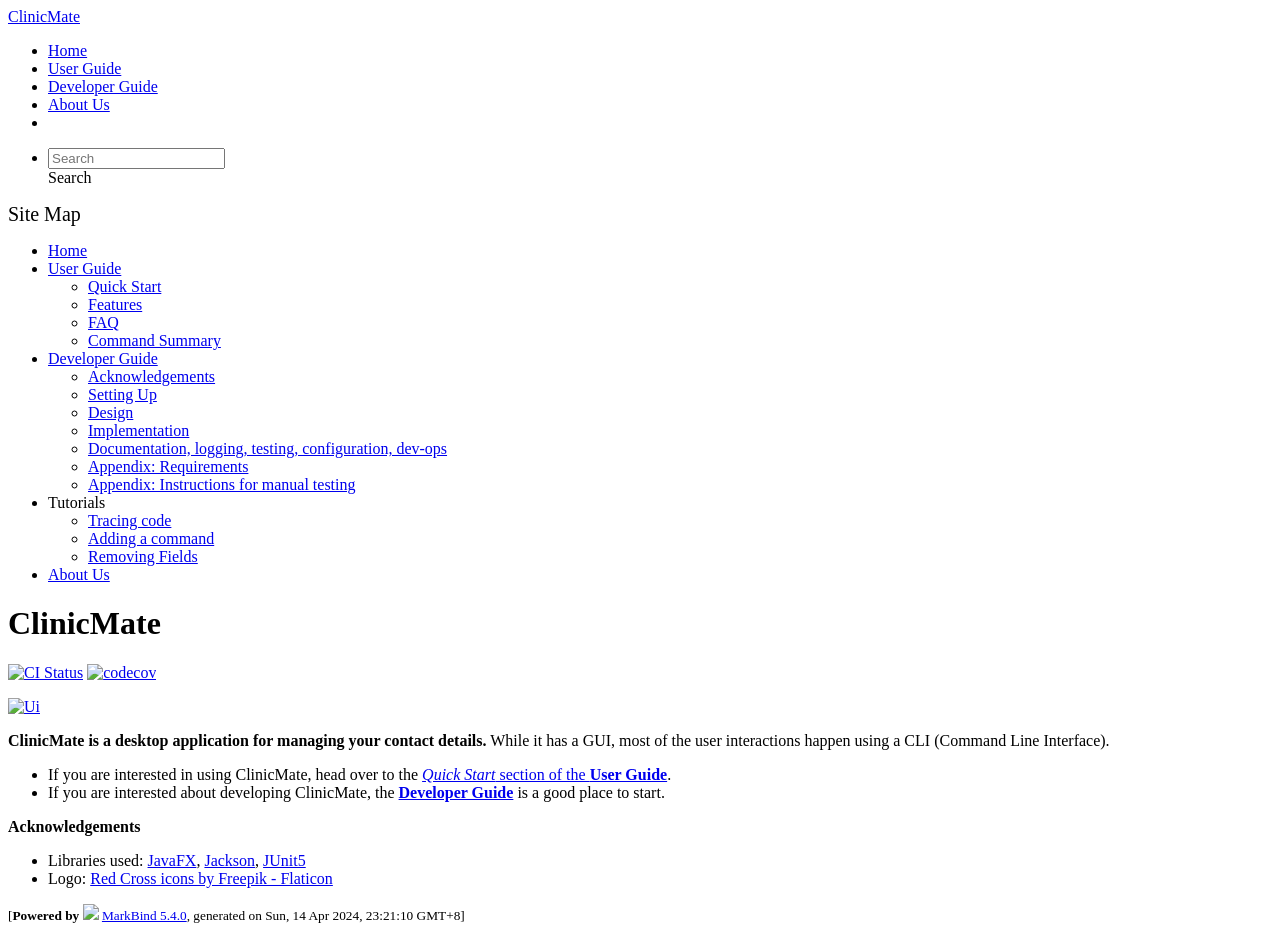
==== commit 8e7115a1: "deploy: 2d9768f9f859131066a77f6411e48fd8d33b55d9" ====
--- a/index.html
+++ b/index.html
@@ -19,7 +19,7 @@
       Search
     </div> <ul class="dropdown-menu search-dropdown-menu d-none dropdown-menu-end" data-v-cea1a814></ul></div></form></li></ul></div></nav> <div class="lower-navbar-container" style="display:none;" data-v-7c0fd418><!----> <!----></div></div></header> <div id="flex-body"><nav id="site-nav" data-v-e6005420><div class="site-nav-top" data-v-e6005420><div class="fw-bold mb-2" style="font-size:1.25rem;" data-v-e6005420>Site Map</div></div> <div class="nav-component slim-scroll" data-v-e6005420><div class="site-nav-root"><ul class="site-nav-list site-nav-list-root" data-v-e6005420><li data-v-e6005420><div onclick="handleSiteNavClick(this)" class="site-nav-default-list-item site-nav-list-item-0" data-v-e6005420><a href="/tp/index.html" data-v-e6005420>Home</a></div></li> <li data-v-e6005420><div onclick="handleSiteNavClick(this)" class="site-nav-default-list-item site-nav-list-item-0" data-v-e6005420><a href="/tp/UserGuide.html" data-v-e6005420>User Guide</a> <div class="site-nav-dropdown-btn-container" data-v-e6005420><i onclick="handleSiteNavClick(this.parentNode.parentNode, false); event.stopPropagation();" class="site-nav-dropdown-btn-icon site-nav-rotate-icon" data-v-e6005420><span aria-hidden="true" class="glyphicon glyphicon-menu-down" data-v-e6005420></span></i></div></div><ul class="site-nav-dropdown-container site-nav-dropdown-container-open site-nav-list" data-v-e6005420><li data-v-e6005420><div onclick="handleSiteNavClick(this)" class="site-nav-default-list-item site-nav-list-item-1" data-v-e6005420><a href="/tp/UserGuide.html#quick-start" data-v-e6005420>Quick Start</a></div></li> <li data-v-e6005420><div onclick="handleSiteNavClick(this)" class="site-nav-default-list-item site-nav-list-item-1" data-v-e6005420><a href="/tp/UserGuide.html#features" data-v-e6005420>Features</a></div></li> <li data-v-e6005420><div onclick="handleSiteNavClick(this)" class="site-nav-default-list-item site-nav-list-item-1" data-v-e6005420><a href="/tp/UserGuide.html#faq" data-v-e6005420>FAQ</a></div></li> <li data-v-e6005420><div onclick="handleSiteNavClick(this)" class="site-nav-default-list-item site-nav-list-item-1" data-v-e6005420><a href="/tp/UserGuide.html#faq" data-v-e6005420>Command Summary</a></div></li></ul></li> <li data-v-e6005420><div onclick="handleSiteNavClick(this)" class="site-nav-default-list-item site-nav-list-item-0" data-v-e6005420><a href="/tp/DeveloperGuide.html" data-v-e6005420>Developer Guide</a> <div class="site-nav-dropdown-btn-container" data-v-e6005420><i onclick="handleSiteNavClick(this.parentNode.parentNode, false); event.stopPropagation();" class="site-nav-dropdown-btn-icon site-nav-rotate-icon" data-v-e6005420><span aria-hidden="true" class="glyphicon glyphicon-menu-down" data-v-e6005420></span></i></div></div><ul class="site-nav-dropdown-container site-nav-dropdown-container-open site-nav-list" data-v-e6005420><li data-v-e6005420><div onclick="handleSiteNavClick(this)" class="site-nav-default-list-item site-nav-list-item-1" data-v-e6005420><a href="/tp/DeveloperGuide.html#acknowledgements" data-v-e6005420>Acknowledgements</a></div></li> <li data-v-e6005420><div onclick="handleSiteNavClick(this)" class="site-nav-default-list-item site-nav-list-item-1" data-v-e6005420><a href="/tp/DeveloperGuide.html#setting-up-getting-started" data-v-e6005420>Setting Up</a></div></li> <li data-v-e6005420><div onclick="handleSiteNavClick(this)" class="site-nav-default-list-item site-nav-list-item-1" data-v-e6005420><a href="/tp/DeveloperGuide.html#design" data-v-e6005420>Design</a></div></li> <li data-v-e6005420><div onclick="handleSiteNavClick(this)" class="site-nav-default-list-item site-nav-list-item-1" data-v-e6005420><a href="/tp/DeveloperGuide.html#implementation" data-v-e6005420>Implementation</a></div></li> <li data-v-e6005420><div onclick="handleSiteNavClick(this)" class="site-nav-default-list-item site-nav-list-item-1" data-v-e6005420><a href="/tp/DeveloperGuide.html#documentation-logging-testing-configuration-dev-ops" data-v-e6005420>Documentation, logging, testing, configuration, dev-ops</a></div></li> <li data-v-e6005420><div onclick="handleSiteNavClick(this)" class="site-nav-default-list-item site-nav-list-item-1" data-v-e6005420><a href="/tp/DeveloperGuide.html#appendix-requirements" data-v-e6005420>Appendix: Requirements</a></div></li> <li data-v-e6005420><div onclick="handleSiteNavClick(this)" class="site-nav-default-list-item site-nav-list-item-1" data-v-e6005420><a href="/tp/DeveloperGuide.html#appendix-instructions-for-manual-testing" data-v-e6005420>Appendix: Instructions for manual testing</a></div></li></ul></li> <li data-v-e6005420><div onclick="handleSiteNavClick(this)" class="site-nav-default-list-item site-nav-list-item-0" data-v-e6005420>Tutorials
 
-<div class="site-nav-dropdown-btn-container" data-v-e6005420><i onclick="handleSiteNavClick(this.parentNode.parentNode, false); event.stopPropagation();" class="site-nav-dropdown-btn-icon" data-v-e6005420><span aria-hidden="true" class="glyphicon glyphicon-menu-down" data-v-e6005420></span></i></div></div><ul class="site-nav-dropdown-container site-nav-list" data-v-e6005420><li data-v-e6005420><div onclick="handleSiteNavClick(this)" class="site-nav-default-list-item site-nav-list-item-1" data-v-e6005420><a href="/tp/tutorials/TracingCode.html" data-v-e6005420>Tracing code</a></div></li> <li data-v-e6005420><div onclick="handleSiteNavClick(this)" class="site-nav-default-list-item site-nav-list-item-1" data-v-e6005420><a href="/tp/tutorials/AddRemark.html" data-v-e6005420>Adding a command</a></div></li> <li data-v-e6005420><div onclick="handleSiteNavClick(this)" class="site-nav-default-list-item site-nav-list-item-1" data-v-e6005420><a href="/tp/tutorials/RemovingFields.html" data-v-e6005420>Removing Fields</a></div></li></ul></li> <li data-v-e6005420><div onclick="handleSiteNavClick(this)" class="site-nav-default-list-item site-nav-list-item-0" data-v-e6005420><a href="/tp/AboutUs.html" data-v-e6005420>About Us</a></div></li> <!----></ul></div></div> <!----></nav> <div id="content-wrapper"><h1 id="clinicmate">ClinicMate<a href="#clinicmate" onclick="event.stopPropagation()" class="fa fa-anchor"></a></h1> <p><a href="https://github.com/AY2324S2-CS2103T-F14-2/tp/actions"><img src="https://github.com/AY2324S2-CS2103T-F14-2/tp/workflows/Java%20CI/badge.svg" alt="CI Status" class="img-fluid"></a> <a href="https://codecov.io/gh/AY2324S2-CS2103T-F14-2/tp"><img src="https://codecov.io/gh/AY2324S2-CS2103T-F14-2/tp/branch/master/graph/badge.svg" alt="codecov" class="img-fluid"></a></p> <p><a href="/tp/images/Ui.png" target="_self"><img src="/tp/images/Ui.png" alt="Ui" class="img-fluid"></a></p> <p><strong>ClinicMate is a desktop application for managing your contact details.</strong> While it has a GUI, most of the user interactions happen using a CLI (Command Line Interface).</p> <ul><li>If you are interested in using ClinicMate, head over to the <a href="/tp/UserGuide.html#quick-start"><em>Quick Start</em> section of the <strong>User Guide</strong></a>.</li> <li>If you are interested about developing ClinicMate, the <a href="/tp/DeveloperGuide.html"><strong>Developer Guide</strong></a> is a good place to start.</li></ul> <p><strong>Acknowledgements</strong></p> <ul><li>Libraries used: <a href="https://openjfx.io/">JavaFX</a>, <a href="https://github.com/FasterXML/jackson">Jackson</a>, <a href="https://github.com/junit-team/junit5">JUnit5</a></li> <li>Logo: <a href="https://www.flaticon.com/free-icons/red-cross">Red Cross icons by Freepik - Flaticon</a></li></ul></div> <nav id="page-nav" data-v-e6005420><div class="nav-component slim-scroll" data-v-e6005420></div> <!----></nav> <div aria-hidden="true" class="scroll-top-button fa-lg d-print-none" style="display:none;bottom:2%;right:2%;position:fixed;"><i class="fas fa-arrow-circle-up"></i></div></div> <footer><div class="text-center"><small>[<span><strong>Powered by</strong></span> <img src="https://markbind.org/favicon.ico" width="30"> <a href="https://markbind.org/">MarkBind 5.4.0</a>, generated on Sun, 14 Apr 2024, 23:20:13 GMT+8]</small></div></footer></div>
+<div class="site-nav-dropdown-btn-container" data-v-e6005420><i onclick="handleSiteNavClick(this.parentNode.parentNode, false); event.stopPropagation();" class="site-nav-dropdown-btn-icon" data-v-e6005420><span aria-hidden="true" class="glyphicon glyphicon-menu-down" data-v-e6005420></span></i></div></div><ul class="site-nav-dropdown-container site-nav-list" data-v-e6005420><li data-v-e6005420><div onclick="handleSiteNavClick(this)" class="site-nav-default-list-item site-nav-list-item-1" data-v-e6005420><a href="/tp/tutorials/TracingCode.html" data-v-e6005420>Tracing code</a></div></li> <li data-v-e6005420><div onclick="handleSiteNavClick(this)" class="site-nav-default-list-item site-nav-list-item-1" data-v-e6005420><a href="/tp/tutorials/AddRemark.html" data-v-e6005420>Adding a command</a></div></li> <li data-v-e6005420><div onclick="handleSiteNavClick(this)" class="site-nav-default-list-item site-nav-list-item-1" data-v-e6005420><a href="/tp/tutorials/RemovingFields.html" data-v-e6005420>Removing Fields</a></div></li></ul></li> <li data-v-e6005420><div onclick="handleSiteNavClick(this)" class="site-nav-default-list-item site-nav-list-item-0" data-v-e6005420><a href="/tp/AboutUs.html" data-v-e6005420>About Us</a></div></li> <!----></ul></div></div> <!----></nav> <div id="content-wrapper"><h1 id="clinicmate">ClinicMate<a href="#clinicmate" onclick="event.stopPropagation()" class="fa fa-anchor"></a></h1> <p><a href="https://github.com/AY2324S2-CS2103T-F14-2/tp/actions"><img src="https://github.com/AY2324S2-CS2103T-F14-2/tp/workflows/Java%20CI/badge.svg" alt="CI Status" class="img-fluid"></a> <a href="https://codecov.io/gh/AY2324S2-CS2103T-F14-2/tp"><img src="https://codecov.io/gh/AY2324S2-CS2103T-F14-2/tp/branch/master/graph/badge.svg" alt="codecov" class="img-fluid"></a></p> <p><a href="/tp/images/Ui.png" target="_self"><img src="/tp/images/Ui.png" alt="Ui" class="img-fluid"></a></p> <p><strong>ClinicMate is a desktop application for managing your contact details.</strong> While it has a GUI, most of the user interactions happen using a CLI (Command Line Interface).</p> <ul><li>If you are interested in using ClinicMate, head over to the <a href="/tp/UserGuide.html#quick-start"><em>Quick Start</em> section of the <strong>User Guide</strong></a>.</li> <li>If you are interested about developing ClinicMate, the <a href="/tp/DeveloperGuide.html"><strong>Developer Guide</strong></a> is a good place to start.</li></ul> <p><strong>Acknowledgements</strong></p> <ul><li>Libraries used: <a href="https://openjfx.io/">JavaFX</a>, <a href="https://github.com/FasterXML/jackson">Jackson</a>, <a href="https://github.com/junit-team/junit5">JUnit5</a></li> <li>Logo: <a href="https://www.flaticon.com/free-icons/red-cross">Red Cross icons by Freepik - Flaticon</a></li></ul></div> <nav id="page-nav" data-v-e6005420><div class="nav-component slim-scroll" data-v-e6005420></div> <!----></nav> <div aria-hidden="true" class="scroll-top-button fa-lg d-print-none" style="display:none;bottom:2%;right:2%;position:fixed;"><i class="fas fa-arrow-circle-up"></i></div></div> <footer><div class="text-center"><small>[<span><strong>Powered by</strong></span> <img src="https://markbind.org/favicon.ico" width="30"> <a href="https://markbind.org/">MarkBind 5.4.0</a>, generated on Sun, 14 Apr 2024, 23:21:10 GMT+8]</small></div></footer></div>
 </body><script src="/tp/markbind/js/bootstrap-utility.min.js"></script>
 <script>
   MarkBind.setupWithSearch()
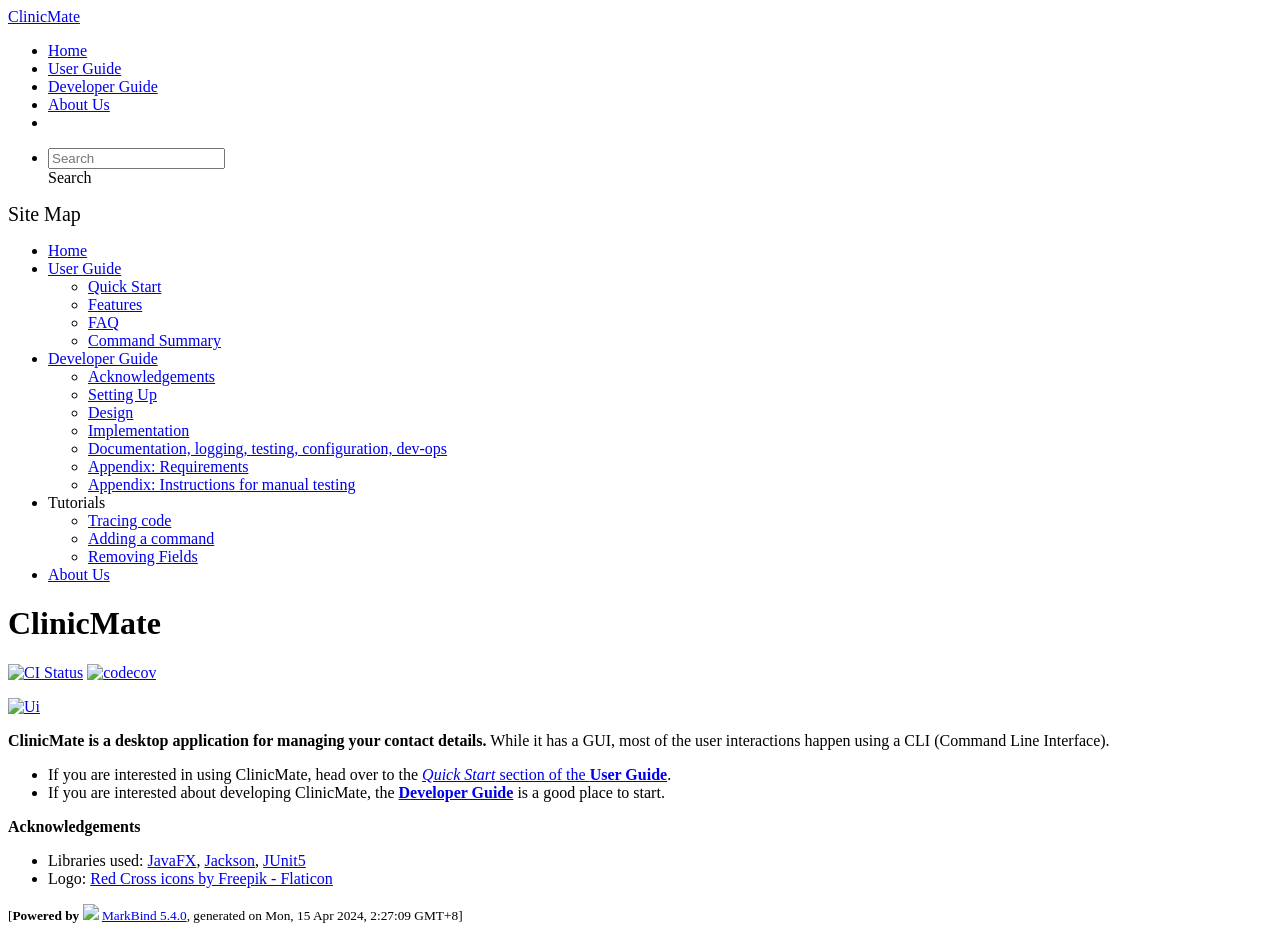
==== commit bd39391d: "deploy: 6c15bc96cd9c511bd19924e3509e98adeeacc478" ====
--- a/index.html
+++ b/index.html
@@ -19,7 +19,7 @@
       Search
     </div> <ul class="dropdown-menu search-dropdown-menu d-none dropdown-menu-end" data-v-cea1a814></ul></div></form></li></ul></div></nav> <div class="lower-navbar-container" style="display:none;" data-v-7c0fd418><!----> <!----></div></div></header> <div id="flex-body"><nav id="site-nav" data-v-e6005420><div class="site-nav-top" data-v-e6005420><div class="fw-bold mb-2" style="font-size:1.25rem;" data-v-e6005420>Site Map</div></div> <div class="nav-component slim-scroll" data-v-e6005420><div class="site-nav-root"><ul class="site-nav-list site-nav-list-root" data-v-e6005420><li data-v-e6005420><div onclick="handleSiteNavClick(this)" class="site-nav-default-list-item site-nav-list-item-0" data-v-e6005420><a href="/tp/index.html" data-v-e6005420>Home</a></div></li> <li data-v-e6005420><div onclick="handleSiteNavClick(this)" class="site-nav-default-list-item site-nav-list-item-0" data-v-e6005420><a href="/tp/UserGuide.html" data-v-e6005420>User Guide</a> <div class="site-nav-dropdown-btn-container" data-v-e6005420><i onclick="handleSiteNavClick(this.parentNode.parentNode, false); event.stopPropagation();" class="site-nav-dropdown-btn-icon site-nav-rotate-icon" data-v-e6005420><span aria-hidden="true" class="glyphicon glyphicon-menu-down" data-v-e6005420></span></i></div></div><ul class="site-nav-dropdown-container site-nav-dropdown-container-open site-nav-list" data-v-e6005420><li data-v-e6005420><div onclick="handleSiteNavClick(this)" class="site-nav-default-list-item site-nav-list-item-1" data-v-e6005420><a href="/tp/UserGuide.html#quick-start" data-v-e6005420>Quick Start</a></div></li> <li data-v-e6005420><div onclick="handleSiteNavClick(this)" class="site-nav-default-list-item site-nav-list-item-1" data-v-e6005420><a href="/tp/UserGuide.html#features" data-v-e6005420>Features</a></div></li> <li data-v-e6005420><div onclick="handleSiteNavClick(this)" class="site-nav-default-list-item site-nav-list-item-1" data-v-e6005420><a href="/tp/UserGuide.html#faq" data-v-e6005420>FAQ</a></div></li> <li data-v-e6005420><div onclick="handleSiteNavClick(this)" class="site-nav-default-list-item site-nav-list-item-1" data-v-e6005420><a href="/tp/UserGuide.html#faq" data-v-e6005420>Command Summary</a></div></li></ul></li> <li data-v-e6005420><div onclick="handleSiteNavClick(this)" class="site-nav-default-list-item site-nav-list-item-0" data-v-e6005420><a href="/tp/DeveloperGuide.html" data-v-e6005420>Developer Guide</a> <div class="site-nav-dropdown-btn-container" data-v-e6005420><i onclick="handleSiteNavClick(this.parentNode.parentNode, false); event.stopPropagation();" class="site-nav-dropdown-btn-icon site-nav-rotate-icon" data-v-e6005420><span aria-hidden="true" class="glyphicon glyphicon-menu-down" data-v-e6005420></span></i></div></div><ul class="site-nav-dropdown-container site-nav-dropdown-container-open site-nav-list" data-v-e6005420><li data-v-e6005420><div onclick="handleSiteNavClick(this)" class="site-nav-default-list-item site-nav-list-item-1" data-v-e6005420><a href="/tp/DeveloperGuide.html#acknowledgements" data-v-e6005420>Acknowledgements</a></div></li> <li data-v-e6005420><div onclick="handleSiteNavClick(this)" class="site-nav-default-list-item site-nav-list-item-1" data-v-e6005420><a href="/tp/DeveloperGuide.html#setting-up-getting-started" data-v-e6005420>Setting Up</a></div></li> <li data-v-e6005420><div onclick="handleSiteNavClick(this)" class="site-nav-default-list-item site-nav-list-item-1" data-v-e6005420><a href="/tp/DeveloperGuide.html#design" data-v-e6005420>Design</a></div></li> <li data-v-e6005420><div onclick="handleSiteNavClick(this)" class="site-nav-default-list-item site-nav-list-item-1" data-v-e6005420><a href="/tp/DeveloperGuide.html#implementation" data-v-e6005420>Implementation</a></div></li> <li data-v-e6005420><div onclick="handleSiteNavClick(this)" class="site-nav-default-list-item site-nav-list-item-1" data-v-e6005420><a href="/tp/DeveloperGuide.html#documentation-logging-testing-configuration-dev-ops" data-v-e6005420>Documentation, logging, testing, configuration, dev-ops</a></div></li> <li data-v-e6005420><div onclick="handleSiteNavClick(this)" class="site-nav-default-list-item site-nav-list-item-1" data-v-e6005420><a href="/tp/DeveloperGuide.html#appendix-requirements" data-v-e6005420>Appendix: Requirements</a></div></li> <li data-v-e6005420><div onclick="handleSiteNavClick(this)" class="site-nav-default-list-item site-nav-list-item-1" data-v-e6005420><a href="/tp/DeveloperGuide.html#appendix-instructions-for-manual-testing" data-v-e6005420>Appendix: Instructions for manual testing</a></div></li></ul></li> <li data-v-e6005420><div onclick="handleSiteNavClick(this)" class="site-nav-default-list-item site-nav-list-item-0" data-v-e6005420>Tutorials
 
-<div class="site-nav-dropdown-btn-container" data-v-e6005420><i onclick="handleSiteNavClick(this.parentNode.parentNode, false); event.stopPropagation();" class="site-nav-dropdown-btn-icon" data-v-e6005420><span aria-hidden="true" class="glyphicon glyphicon-menu-down" data-v-e6005420></span></i></div></div><ul class="site-nav-dropdown-container site-nav-list" data-v-e6005420><li data-v-e6005420><div onclick="handleSiteNavClick(this)" class="site-nav-default-list-item site-nav-list-item-1" data-v-e6005420><a href="/tp/tutorials/TracingCode.html" data-v-e6005420>Tracing code</a></div></li> <li data-v-e6005420><div onclick="handleSiteNavClick(this)" class="site-nav-default-list-item site-nav-list-item-1" data-v-e6005420><a href="/tp/tutorials/AddRemark.html" data-v-e6005420>Adding a command</a></div></li> <li data-v-e6005420><div onclick="handleSiteNavClick(this)" class="site-nav-default-list-item site-nav-list-item-1" data-v-e6005420><a href="/tp/tutorials/RemovingFields.html" data-v-e6005420>Removing Fields</a></div></li></ul></li> <li data-v-e6005420><div onclick="handleSiteNavClick(this)" class="site-nav-default-list-item site-nav-list-item-0" data-v-e6005420><a href="/tp/AboutUs.html" data-v-e6005420>About Us</a></div></li> <!----></ul></div></div> <!----></nav> <div id="content-wrapper"><h1 id="clinicmate">ClinicMate<a href="#clinicmate" onclick="event.stopPropagation()" class="fa fa-anchor"></a></h1> <p><a href="https://github.com/AY2324S2-CS2103T-F14-2/tp/actions"><img src="https://github.com/AY2324S2-CS2103T-F14-2/tp/workflows/Java%20CI/badge.svg" alt="CI Status" class="img-fluid"></a> <a href="https://codecov.io/gh/AY2324S2-CS2103T-F14-2/tp"><img src="https://codecov.io/gh/AY2324S2-CS2103T-F14-2/tp/branch/master/graph/badge.svg" alt="codecov" class="img-fluid"></a></p> <p><a href="/tp/images/Ui.png" target="_self"><img src="/tp/images/Ui.png" alt="Ui" class="img-fluid"></a></p> <p><strong>ClinicMate is a desktop application for managing your contact details.</strong> While it has a GUI, most of the user interactions happen using a CLI (Command Line Interface).</p> <ul><li>If you are interested in using ClinicMate, head over to the <a href="/tp/UserGuide.html#quick-start"><em>Quick Start</em> section of the <strong>User Guide</strong></a>.</li> <li>If you are interested about developing ClinicMate, the <a href="/tp/DeveloperGuide.html"><strong>Developer Guide</strong></a> is a good place to start.</li></ul> <p><strong>Acknowledgements</strong></p> <ul><li>Libraries used: <a href="https://openjfx.io/">JavaFX</a>, <a href="https://github.com/FasterXML/jackson">Jackson</a>, <a href="https://github.com/junit-team/junit5">JUnit5</a></li> <li>Logo: <a href="https://www.flaticon.com/free-icons/red-cross">Red Cross icons by Freepik - Flaticon</a></li></ul></div> <nav id="page-nav" data-v-e6005420><div class="nav-component slim-scroll" data-v-e6005420></div> <!----></nav> <div aria-hidden="true" class="scroll-top-button fa-lg d-print-none" style="display:none;bottom:2%;right:2%;position:fixed;"><i class="fas fa-arrow-circle-up"></i></div></div> <footer><div class="text-center"><small>[<span><strong>Powered by</strong></span> <img src="https://markbind.org/favicon.ico" width="30"> <a href="https://markbind.org/">MarkBind 5.4.0</a>, generated on Sun, 14 Apr 2024, 23:21:10 GMT+8]</small></div></footer></div>
+<div class="site-nav-dropdown-btn-container" data-v-e6005420><i onclick="handleSiteNavClick(this.parentNode.parentNode, false); event.stopPropagation();" class="site-nav-dropdown-btn-icon" data-v-e6005420><span aria-hidden="true" class="glyphicon glyphicon-menu-down" data-v-e6005420></span></i></div></div><ul class="site-nav-dropdown-container site-nav-list" data-v-e6005420><li data-v-e6005420><div onclick="handleSiteNavClick(this)" class="site-nav-default-list-item site-nav-list-item-1" data-v-e6005420><a href="/tp/tutorials/TracingCode.html" data-v-e6005420>Tracing code</a></div></li> <li data-v-e6005420><div onclick="handleSiteNavClick(this)" class="site-nav-default-list-item site-nav-list-item-1" data-v-e6005420><a href="/tp/tutorials/AddRemark.html" data-v-e6005420>Adding a command</a></div></li> <li data-v-e6005420><div onclick="handleSiteNavClick(this)" class="site-nav-default-list-item site-nav-list-item-1" data-v-e6005420><a href="/tp/tutorials/RemovingFields.html" data-v-e6005420>Removing Fields</a></div></li></ul></li> <li data-v-e6005420><div onclick="handleSiteNavClick(this)" class="site-nav-default-list-item site-nav-list-item-0" data-v-e6005420><a href="/tp/AboutUs.html" data-v-e6005420>About Us</a></div></li> <!----></ul></div></div> <!----></nav> <div id="content-wrapper"><h1 id="clinicmate">ClinicMate<a href="#clinicmate" onclick="event.stopPropagation()" class="fa fa-anchor"></a></h1> <p><a href="https://github.com/AY2324S2-CS2103T-F14-2/tp/actions"><img src="https://github.com/AY2324S2-CS2103T-F14-2/tp/workflows/Java%20CI/badge.svg" alt="CI Status" class="img-fluid"></a> <a href="https://codecov.io/gh/AY2324S2-CS2103T-F14-2/tp"><img src="https://codecov.io/gh/AY2324S2-CS2103T-F14-2/tp/branch/master/graph/badge.svg" alt="codecov" class="img-fluid"></a></p> <p><a href="/tp/images/Ui.png" target="_self"><img src="/tp/images/Ui.png" alt="Ui" class="img-fluid"></a></p> <p><strong>ClinicMate is a desktop application for managing your contact details.</strong> While it has a GUI, most of the user interactions happen using a CLI (Command Line Interface).</p> <ul><li>If you are interested in using ClinicMate, head over to the <a href="/tp/UserGuide.html#quick-start"><em>Quick Start</em> section of the <strong>User Guide</strong></a>.</li> <li>If you are interested about developing ClinicMate, the <a href="/tp/DeveloperGuide.html"><strong>Developer Guide</strong></a> is a good place to start.</li></ul> <p><strong>Acknowledgements</strong></p> <ul><li>Libraries used: <a href="https://openjfx.io/">JavaFX</a>, <a href="https://github.com/FasterXML/jackson">Jackson</a>, <a href="https://github.com/junit-team/junit5">JUnit5</a></li> <li>Logo: <a href="https://www.flaticon.com/free-icons/red-cross">Red Cross icons by Freepik - Flaticon</a></li></ul></div> <nav id="page-nav" data-v-e6005420><div class="nav-component slim-scroll" data-v-e6005420></div> <!----></nav> <div aria-hidden="true" class="scroll-top-button fa-lg d-print-none" style="display:none;bottom:2%;right:2%;position:fixed;"><i class="fas fa-arrow-circle-up"></i></div></div> <footer><div class="text-center"><small>[<span><strong>Powered by</strong></span> <img src="https://markbind.org/favicon.ico" width="30"> <a href="https://markbind.org/">MarkBind 5.4.0</a>, generated on Mon, 15 Apr 2024, 2:27:09 GMT+8]</small></div></footer></div>
 </body><script src="/tp/markbind/js/bootstrap-utility.min.js"></script>
 <script>
   MarkBind.setupWithSearch()
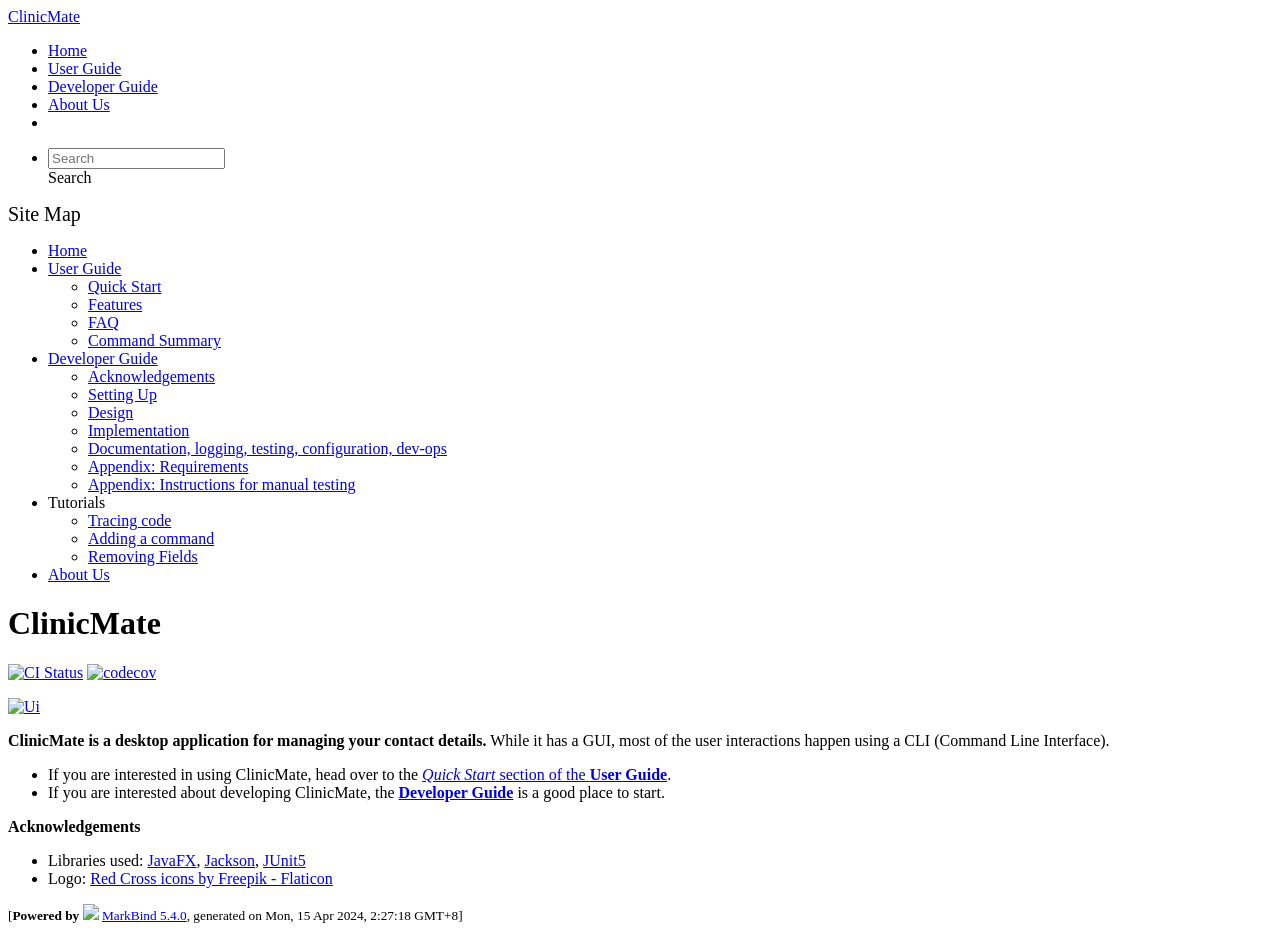
==== commit a272fe50: "deploy: 0bc403fa81e6bb4d8526f1e98a00c91e6bbf06d6" ====
--- a/index.html
+++ b/index.html
@@ -19,7 +19,7 @@
       Search
     </div> <ul class="dropdown-menu search-dropdown-menu d-none dropdown-menu-end" data-v-cea1a814></ul></div></form></li></ul></div></nav> <div class="lower-navbar-container" style="display:none;" data-v-7c0fd418><!----> <!----></div></div></header> <div id="flex-body"><nav id="site-nav" data-v-e6005420><div class="site-nav-top" data-v-e6005420><div class="fw-bold mb-2" style="font-size:1.25rem;" data-v-e6005420>Site Map</div></div> <div class="nav-component slim-scroll" data-v-e6005420><div class="site-nav-root"><ul class="site-nav-list site-nav-list-root" data-v-e6005420><li data-v-e6005420><div onclick="handleSiteNavClick(this)" class="site-nav-default-list-item site-nav-list-item-0" data-v-e6005420><a href="/tp/index.html" data-v-e6005420>Home</a></div></li> <li data-v-e6005420><div onclick="handleSiteNavClick(this)" class="site-nav-default-list-item site-nav-list-item-0" data-v-e6005420><a href="/tp/UserGuide.html" data-v-e6005420>User Guide</a> <div class="site-nav-dropdown-btn-container" data-v-e6005420><i onclick="handleSiteNavClick(this.parentNode.parentNode, false); event.stopPropagation();" class="site-nav-dropdown-btn-icon site-nav-rotate-icon" data-v-e6005420><span aria-hidden="true" class="glyphicon glyphicon-menu-down" data-v-e6005420></span></i></div></div><ul class="site-nav-dropdown-container site-nav-dropdown-container-open site-nav-list" data-v-e6005420><li data-v-e6005420><div onclick="handleSiteNavClick(this)" class="site-nav-default-list-item site-nav-list-item-1" data-v-e6005420><a href="/tp/UserGuide.html#quick-start" data-v-e6005420>Quick Start</a></div></li> <li data-v-e6005420><div onclick="handleSiteNavClick(this)" class="site-nav-default-list-item site-nav-list-item-1" data-v-e6005420><a href="/tp/UserGuide.html#features" data-v-e6005420>Features</a></div></li> <li data-v-e6005420><div onclick="handleSiteNavClick(this)" class="site-nav-default-list-item site-nav-list-item-1" data-v-e6005420><a href="/tp/UserGuide.html#faq" data-v-e6005420>FAQ</a></div></li> <li data-v-e6005420><div onclick="handleSiteNavClick(this)" class="site-nav-default-list-item site-nav-list-item-1" data-v-e6005420><a href="/tp/UserGuide.html#faq" data-v-e6005420>Command Summary</a></div></li></ul></li> <li data-v-e6005420><div onclick="handleSiteNavClick(this)" class="site-nav-default-list-item site-nav-list-item-0" data-v-e6005420><a href="/tp/DeveloperGuide.html" data-v-e6005420>Developer Guide</a> <div class="site-nav-dropdown-btn-container" data-v-e6005420><i onclick="handleSiteNavClick(this.parentNode.parentNode, false); event.stopPropagation();" class="site-nav-dropdown-btn-icon site-nav-rotate-icon" data-v-e6005420><span aria-hidden="true" class="glyphicon glyphicon-menu-down" data-v-e6005420></span></i></div></div><ul class="site-nav-dropdown-container site-nav-dropdown-container-open site-nav-list" data-v-e6005420><li data-v-e6005420><div onclick="handleSiteNavClick(this)" class="site-nav-default-list-item site-nav-list-item-1" data-v-e6005420><a href="/tp/DeveloperGuide.html#acknowledgements" data-v-e6005420>Acknowledgements</a></div></li> <li data-v-e6005420><div onclick="handleSiteNavClick(this)" class="site-nav-default-list-item site-nav-list-item-1" data-v-e6005420><a href="/tp/DeveloperGuide.html#setting-up-getting-started" data-v-e6005420>Setting Up</a></div></li> <li data-v-e6005420><div onclick="handleSiteNavClick(this)" class="site-nav-default-list-item site-nav-list-item-1" data-v-e6005420><a href="/tp/DeveloperGuide.html#design" data-v-e6005420>Design</a></div></li> <li data-v-e6005420><div onclick="handleSiteNavClick(this)" class="site-nav-default-list-item site-nav-list-item-1" data-v-e6005420><a href="/tp/DeveloperGuide.html#implementation" data-v-e6005420>Implementation</a></div></li> <li data-v-e6005420><div onclick="handleSiteNavClick(this)" class="site-nav-default-list-item site-nav-list-item-1" data-v-e6005420><a href="/tp/DeveloperGuide.html#documentation-logging-testing-configuration-dev-ops" data-v-e6005420>Documentation, logging, testing, configuration, dev-ops</a></div></li> <li data-v-e6005420><div onclick="handleSiteNavClick(this)" class="site-nav-default-list-item site-nav-list-item-1" data-v-e6005420><a href="/tp/DeveloperGuide.html#appendix-requirements" data-v-e6005420>Appendix: Requirements</a></div></li> <li data-v-e6005420><div onclick="handleSiteNavClick(this)" class="site-nav-default-list-item site-nav-list-item-1" data-v-e6005420><a href="/tp/DeveloperGuide.html#appendix-instructions-for-manual-testing" data-v-e6005420>Appendix: Instructions for manual testing</a></div></li></ul></li> <li data-v-e6005420><div onclick="handleSiteNavClick(this)" class="site-nav-default-list-item site-nav-list-item-0" data-v-e6005420>Tutorials
 
-<div class="site-nav-dropdown-btn-container" data-v-e6005420><i onclick="handleSiteNavClick(this.parentNode.parentNode, false); event.stopPropagation();" class="site-nav-dropdown-btn-icon" data-v-e6005420><span aria-hidden="true" class="glyphicon glyphicon-menu-down" data-v-e6005420></span></i></div></div><ul class="site-nav-dropdown-container site-nav-list" data-v-e6005420><li data-v-e6005420><div onclick="handleSiteNavClick(this)" class="site-nav-default-list-item site-nav-list-item-1" data-v-e6005420><a href="/tp/tutorials/TracingCode.html" data-v-e6005420>Tracing code</a></div></li> <li data-v-e6005420><div onclick="handleSiteNavClick(this)" class="site-nav-default-list-item site-nav-list-item-1" data-v-e6005420><a href="/tp/tutorials/AddRemark.html" data-v-e6005420>Adding a command</a></div></li> <li data-v-e6005420><div onclick="handleSiteNavClick(this)" class="site-nav-default-list-item site-nav-list-item-1" data-v-e6005420><a href="/tp/tutorials/RemovingFields.html" data-v-e6005420>Removing Fields</a></div></li></ul></li> <li data-v-e6005420><div onclick="handleSiteNavClick(this)" class="site-nav-default-list-item site-nav-list-item-0" data-v-e6005420><a href="/tp/AboutUs.html" data-v-e6005420>About Us</a></div></li> <!----></ul></div></div> <!----></nav> <div id="content-wrapper"><h1 id="clinicmate">ClinicMate<a href="#clinicmate" onclick="event.stopPropagation()" class="fa fa-anchor"></a></h1> <p><a href="https://github.com/AY2324S2-CS2103T-F14-2/tp/actions"><img src="https://github.com/AY2324S2-CS2103T-F14-2/tp/workflows/Java%20CI/badge.svg" alt="CI Status" class="img-fluid"></a> <a href="https://codecov.io/gh/AY2324S2-CS2103T-F14-2/tp"><img src="https://codecov.io/gh/AY2324S2-CS2103T-F14-2/tp/branch/master/graph/badge.svg" alt="codecov" class="img-fluid"></a></p> <p><a href="/tp/images/Ui.png" target="_self"><img src="/tp/images/Ui.png" alt="Ui" class="img-fluid"></a></p> <p><strong>ClinicMate is a desktop application for managing your contact details.</strong> While it has a GUI, most of the user interactions happen using a CLI (Command Line Interface).</p> <ul><li>If you are interested in using ClinicMate, head over to the <a href="/tp/UserGuide.html#quick-start"><em>Quick Start</em> section of the <strong>User Guide</strong></a>.</li> <li>If you are interested about developing ClinicMate, the <a href="/tp/DeveloperGuide.html"><strong>Developer Guide</strong></a> is a good place to start.</li></ul> <p><strong>Acknowledgements</strong></p> <ul><li>Libraries used: <a href="https://openjfx.io/">JavaFX</a>, <a href="https://github.com/FasterXML/jackson">Jackson</a>, <a href="https://github.com/junit-team/junit5">JUnit5</a></li> <li>Logo: <a href="https://www.flaticon.com/free-icons/red-cross">Red Cross icons by Freepik - Flaticon</a></li></ul></div> <nav id="page-nav" data-v-e6005420><div class="nav-component slim-scroll" data-v-e6005420></div> <!----></nav> <div aria-hidden="true" class="scroll-top-button fa-lg d-print-none" style="display:none;bottom:2%;right:2%;position:fixed;"><i class="fas fa-arrow-circle-up"></i></div></div> <footer><div class="text-center"><small>[<span><strong>Powered by</strong></span> <img src="https://markbind.org/favicon.ico" width="30"> <a href="https://markbind.org/">MarkBind 5.4.0</a>, generated on Mon, 15 Apr 2024, 2:27:09 GMT+8]</small></div></footer></div>
+<div class="site-nav-dropdown-btn-container" data-v-e6005420><i onclick="handleSiteNavClick(this.parentNode.parentNode, false); event.stopPropagation();" class="site-nav-dropdown-btn-icon" data-v-e6005420><span aria-hidden="true" class="glyphicon glyphicon-menu-down" data-v-e6005420></span></i></div></div><ul class="site-nav-dropdown-container site-nav-list" data-v-e6005420><li data-v-e6005420><div onclick="handleSiteNavClick(this)" class="site-nav-default-list-item site-nav-list-item-1" data-v-e6005420><a href="/tp/tutorials/TracingCode.html" data-v-e6005420>Tracing code</a></div></li> <li data-v-e6005420><div onclick="handleSiteNavClick(this)" class="site-nav-default-list-item site-nav-list-item-1" data-v-e6005420><a href="/tp/tutorials/AddRemark.html" data-v-e6005420>Adding a command</a></div></li> <li data-v-e6005420><div onclick="handleSiteNavClick(this)" class="site-nav-default-list-item site-nav-list-item-1" data-v-e6005420><a href="/tp/tutorials/RemovingFields.html" data-v-e6005420>Removing Fields</a></div></li></ul></li> <li data-v-e6005420><div onclick="handleSiteNavClick(this)" class="site-nav-default-list-item site-nav-list-item-0" data-v-e6005420><a href="/tp/AboutUs.html" data-v-e6005420>About Us</a></div></li> <!----></ul></div></div> <!----></nav> <div id="content-wrapper"><h1 id="clinicmate">ClinicMate<a href="#clinicmate" onclick="event.stopPropagation()" class="fa fa-anchor"></a></h1> <p><a href="https://github.com/AY2324S2-CS2103T-F14-2/tp/actions"><img src="https://github.com/AY2324S2-CS2103T-F14-2/tp/workflows/Java%20CI/badge.svg" alt="CI Status" class="img-fluid"></a> <a href="https://codecov.io/gh/AY2324S2-CS2103T-F14-2/tp"><img src="https://codecov.io/gh/AY2324S2-CS2103T-F14-2/tp/branch/master/graph/badge.svg" alt="codecov" class="img-fluid"></a></p> <p><a href="/tp/images/Ui.png" target="_self"><img src="/tp/images/Ui.png" alt="Ui" class="img-fluid"></a></p> <p><strong>ClinicMate is a desktop application for managing your contact details.</strong> While it has a GUI, most of the user interactions happen using a CLI (Command Line Interface).</p> <ul><li>If you are interested in using ClinicMate, head over to the <a href="/tp/UserGuide.html#quick-start"><em>Quick Start</em> section of the <strong>User Guide</strong></a>.</li> <li>If you are interested about developing ClinicMate, the <a href="/tp/DeveloperGuide.html"><strong>Developer Guide</strong></a> is a good place to start.</li></ul> <p><strong>Acknowledgements</strong></p> <ul><li>Libraries used: <a href="https://openjfx.io/">JavaFX</a>, <a href="https://github.com/FasterXML/jackson">Jackson</a>, <a href="https://github.com/junit-team/junit5">JUnit5</a></li> <li>Logo: <a href="https://www.flaticon.com/free-icons/red-cross">Red Cross icons by Freepik - Flaticon</a></li></ul></div> <nav id="page-nav" data-v-e6005420><div class="nav-component slim-scroll" data-v-e6005420></div> <!----></nav> <div aria-hidden="true" class="scroll-top-button fa-lg d-print-none" style="display:none;bottom:2%;right:2%;position:fixed;"><i class="fas fa-arrow-circle-up"></i></div></div> <footer><div class="text-center"><small>[<span><strong>Powered by</strong></span> <img src="https://markbind.org/favicon.ico" width="30"> <a href="https://markbind.org/">MarkBind 5.4.0</a>, generated on Mon, 15 Apr 2024, 2:27:18 GMT+8]</small></div></footer></div>
 </body><script src="/tp/markbind/js/bootstrap-utility.min.js"></script>
 <script>
   MarkBind.setupWithSearch()
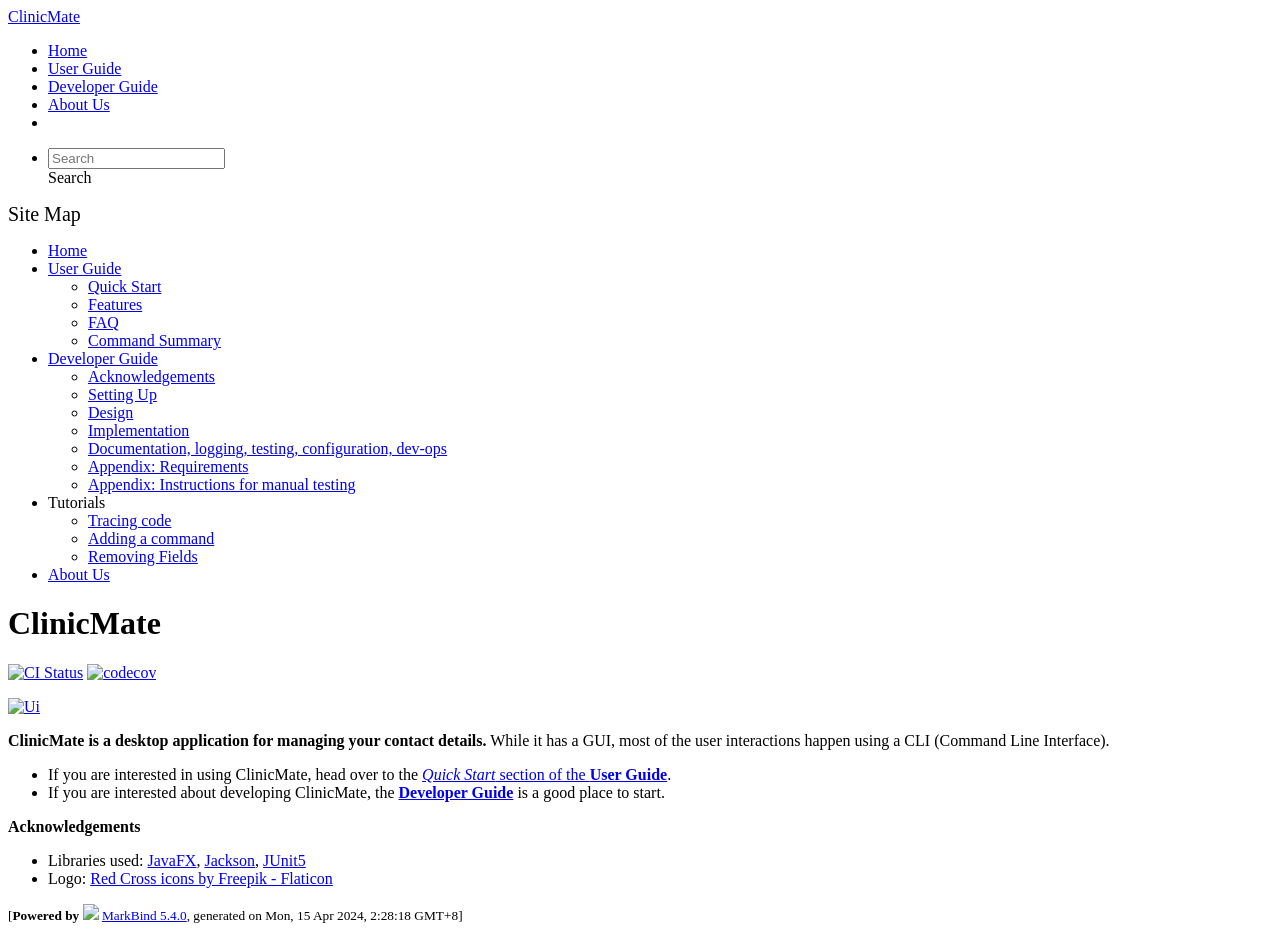
==== commit c9fef42f: "deploy: 45523e6a5b8342484e0768510eeb51eadadd812b" ====
--- a/index.html
+++ b/index.html
@@ -19,7 +19,7 @@
       Search
     </div> <ul class="dropdown-menu search-dropdown-menu d-none dropdown-menu-end" data-v-cea1a814></ul></div></form></li></ul></div></nav> <div class="lower-navbar-container" style="display:none;" data-v-7c0fd418><!----> <!----></div></div></header> <div id="flex-body"><nav id="site-nav" data-v-e6005420><div class="site-nav-top" data-v-e6005420><div class="fw-bold mb-2" style="font-size:1.25rem;" data-v-e6005420>Site Map</div></div> <div class="nav-component slim-scroll" data-v-e6005420><div class="site-nav-root"><ul class="site-nav-list site-nav-list-root" data-v-e6005420><li data-v-e6005420><div onclick="handleSiteNavClick(this)" class="site-nav-default-list-item site-nav-list-item-0" data-v-e6005420><a href="/tp/index.html" data-v-e6005420>Home</a></div></li> <li data-v-e6005420><div onclick="handleSiteNavClick(this)" class="site-nav-default-list-item site-nav-list-item-0" data-v-e6005420><a href="/tp/UserGuide.html" data-v-e6005420>User Guide</a> <div class="site-nav-dropdown-btn-container" data-v-e6005420><i onclick="handleSiteNavClick(this.parentNode.parentNode, false); event.stopPropagation();" class="site-nav-dropdown-btn-icon site-nav-rotate-icon" data-v-e6005420><span aria-hidden="true" class="glyphicon glyphicon-menu-down" data-v-e6005420></span></i></div></div><ul class="site-nav-dropdown-container site-nav-dropdown-container-open site-nav-list" data-v-e6005420><li data-v-e6005420><div onclick="handleSiteNavClick(this)" class="site-nav-default-list-item site-nav-list-item-1" data-v-e6005420><a href="/tp/UserGuide.html#quick-start" data-v-e6005420>Quick Start</a></div></li> <li data-v-e6005420><div onclick="handleSiteNavClick(this)" class="site-nav-default-list-item site-nav-list-item-1" data-v-e6005420><a href="/tp/UserGuide.html#features" data-v-e6005420>Features</a></div></li> <li data-v-e6005420><div onclick="handleSiteNavClick(this)" class="site-nav-default-list-item site-nav-list-item-1" data-v-e6005420><a href="/tp/UserGuide.html#faq" data-v-e6005420>FAQ</a></div></li> <li data-v-e6005420><div onclick="handleSiteNavClick(this)" class="site-nav-default-list-item site-nav-list-item-1" data-v-e6005420><a href="/tp/UserGuide.html#faq" data-v-e6005420>Command Summary</a></div></li></ul></li> <li data-v-e6005420><div onclick="handleSiteNavClick(this)" class="site-nav-default-list-item site-nav-list-item-0" data-v-e6005420><a href="/tp/DeveloperGuide.html" data-v-e6005420>Developer Guide</a> <div class="site-nav-dropdown-btn-container" data-v-e6005420><i onclick="handleSiteNavClick(this.parentNode.parentNode, false); event.stopPropagation();" class="site-nav-dropdown-btn-icon site-nav-rotate-icon" data-v-e6005420><span aria-hidden="true" class="glyphicon glyphicon-menu-down" data-v-e6005420></span></i></div></div><ul class="site-nav-dropdown-container site-nav-dropdown-container-open site-nav-list" data-v-e6005420><li data-v-e6005420><div onclick="handleSiteNavClick(this)" class="site-nav-default-list-item site-nav-list-item-1" data-v-e6005420><a href="/tp/DeveloperGuide.html#acknowledgements" data-v-e6005420>Acknowledgements</a></div></li> <li data-v-e6005420><div onclick="handleSiteNavClick(this)" class="site-nav-default-list-item site-nav-list-item-1" data-v-e6005420><a href="/tp/DeveloperGuide.html#setting-up-getting-started" data-v-e6005420>Setting Up</a></div></li> <li data-v-e6005420><div onclick="handleSiteNavClick(this)" class="site-nav-default-list-item site-nav-list-item-1" data-v-e6005420><a href="/tp/DeveloperGuide.html#design" data-v-e6005420>Design</a></div></li> <li data-v-e6005420><div onclick="handleSiteNavClick(this)" class="site-nav-default-list-item site-nav-list-item-1" data-v-e6005420><a href="/tp/DeveloperGuide.html#implementation" data-v-e6005420>Implementation</a></div></li> <li data-v-e6005420><div onclick="handleSiteNavClick(this)" class="site-nav-default-list-item site-nav-list-item-1" data-v-e6005420><a href="/tp/DeveloperGuide.html#documentation-logging-testing-configuration-dev-ops" data-v-e6005420>Documentation, logging, testing, configuration, dev-ops</a></div></li> <li data-v-e6005420><div onclick="handleSiteNavClick(this)" class="site-nav-default-list-item site-nav-list-item-1" data-v-e6005420><a href="/tp/DeveloperGuide.html#appendix-requirements" data-v-e6005420>Appendix: Requirements</a></div></li> <li data-v-e6005420><div onclick="handleSiteNavClick(this)" class="site-nav-default-list-item site-nav-list-item-1" data-v-e6005420><a href="/tp/DeveloperGuide.html#appendix-instructions-for-manual-testing" data-v-e6005420>Appendix: Instructions for manual testing</a></div></li></ul></li> <li data-v-e6005420><div onclick="handleSiteNavClick(this)" class="site-nav-default-list-item site-nav-list-item-0" data-v-e6005420>Tutorials
 
-<div class="site-nav-dropdown-btn-container" data-v-e6005420><i onclick="handleSiteNavClick(this.parentNode.parentNode, false); event.stopPropagation();" class="site-nav-dropdown-btn-icon" data-v-e6005420><span aria-hidden="true" class="glyphicon glyphicon-menu-down" data-v-e6005420></span></i></div></div><ul class="site-nav-dropdown-container site-nav-list" data-v-e6005420><li data-v-e6005420><div onclick="handleSiteNavClick(this)" class="site-nav-default-list-item site-nav-list-item-1" data-v-e6005420><a href="/tp/tutorials/TracingCode.html" data-v-e6005420>Tracing code</a></div></li> <li data-v-e6005420><div onclick="handleSiteNavClick(this)" class="site-nav-default-list-item site-nav-list-item-1" data-v-e6005420><a href="/tp/tutorials/AddRemark.html" data-v-e6005420>Adding a command</a></div></li> <li data-v-e6005420><div onclick="handleSiteNavClick(this)" class="site-nav-default-list-item site-nav-list-item-1" data-v-e6005420><a href="/tp/tutorials/RemovingFields.html" data-v-e6005420>Removing Fields</a></div></li></ul></li> <li data-v-e6005420><div onclick="handleSiteNavClick(this)" class="site-nav-default-list-item site-nav-list-item-0" data-v-e6005420><a href="/tp/AboutUs.html" data-v-e6005420>About Us</a></div></li> <!----></ul></div></div> <!----></nav> <div id="content-wrapper"><h1 id="clinicmate">ClinicMate<a href="#clinicmate" onclick="event.stopPropagation()" class="fa fa-anchor"></a></h1> <p><a href="https://github.com/AY2324S2-CS2103T-F14-2/tp/actions"><img src="https://github.com/AY2324S2-CS2103T-F14-2/tp/workflows/Java%20CI/badge.svg" alt="CI Status" class="img-fluid"></a> <a href="https://codecov.io/gh/AY2324S2-CS2103T-F14-2/tp"><img src="https://codecov.io/gh/AY2324S2-CS2103T-F14-2/tp/branch/master/graph/badge.svg" alt="codecov" class="img-fluid"></a></p> <p><a href="/tp/images/Ui.png" target="_self"><img src="/tp/images/Ui.png" alt="Ui" class="img-fluid"></a></p> <p><strong>ClinicMate is a desktop application for managing your contact details.</strong> While it has a GUI, most of the user interactions happen using a CLI (Command Line Interface).</p> <ul><li>If you are interested in using ClinicMate, head over to the <a href="/tp/UserGuide.html#quick-start"><em>Quick Start</em> section of the <strong>User Guide</strong></a>.</li> <li>If you are interested about developing ClinicMate, the <a href="/tp/DeveloperGuide.html"><strong>Developer Guide</strong></a> is a good place to start.</li></ul> <p><strong>Acknowledgements</strong></p> <ul><li>Libraries used: <a href="https://openjfx.io/">JavaFX</a>, <a href="https://github.com/FasterXML/jackson">Jackson</a>, <a href="https://github.com/junit-team/junit5">JUnit5</a></li> <li>Logo: <a href="https://www.flaticon.com/free-icons/red-cross">Red Cross icons by Freepik - Flaticon</a></li></ul></div> <nav id="page-nav" data-v-e6005420><div class="nav-component slim-scroll" data-v-e6005420></div> <!----></nav> <div aria-hidden="true" class="scroll-top-button fa-lg d-print-none" style="display:none;bottom:2%;right:2%;position:fixed;"><i class="fas fa-arrow-circle-up"></i></div></div> <footer><div class="text-center"><small>[<span><strong>Powered by</strong></span> <img src="https://markbind.org/favicon.ico" width="30"> <a href="https://markbind.org/">MarkBind 5.4.0</a>, generated on Mon, 15 Apr 2024, 2:27:18 GMT+8]</small></div></footer></div>
+<div class="site-nav-dropdown-btn-container" data-v-e6005420><i onclick="handleSiteNavClick(this.parentNode.parentNode, false); event.stopPropagation();" class="site-nav-dropdown-btn-icon" data-v-e6005420><span aria-hidden="true" class="glyphicon glyphicon-menu-down" data-v-e6005420></span></i></div></div><ul class="site-nav-dropdown-container site-nav-list" data-v-e6005420><li data-v-e6005420><div onclick="handleSiteNavClick(this)" class="site-nav-default-list-item site-nav-list-item-1" data-v-e6005420><a href="/tp/tutorials/TracingCode.html" data-v-e6005420>Tracing code</a></div></li> <li data-v-e6005420><div onclick="handleSiteNavClick(this)" class="site-nav-default-list-item site-nav-list-item-1" data-v-e6005420><a href="/tp/tutorials/AddRemark.html" data-v-e6005420>Adding a command</a></div></li> <li data-v-e6005420><div onclick="handleSiteNavClick(this)" class="site-nav-default-list-item site-nav-list-item-1" data-v-e6005420><a href="/tp/tutorials/RemovingFields.html" data-v-e6005420>Removing Fields</a></div></li></ul></li> <li data-v-e6005420><div onclick="handleSiteNavClick(this)" class="site-nav-default-list-item site-nav-list-item-0" data-v-e6005420><a href="/tp/AboutUs.html" data-v-e6005420>About Us</a></div></li> <!----></ul></div></div> <!----></nav> <div id="content-wrapper"><h1 id="clinicmate">ClinicMate<a href="#clinicmate" onclick="event.stopPropagation()" class="fa fa-anchor"></a></h1> <p><a href="https://github.com/AY2324S2-CS2103T-F14-2/tp/actions"><img src="https://github.com/AY2324S2-CS2103T-F14-2/tp/workflows/Java%20CI/badge.svg" alt="CI Status" class="img-fluid"></a> <a href="https://codecov.io/gh/AY2324S2-CS2103T-F14-2/tp"><img src="https://codecov.io/gh/AY2324S2-CS2103T-F14-2/tp/branch/master/graph/badge.svg" alt="codecov" class="img-fluid"></a></p> <p><a href="/tp/images/Ui.png" target="_self"><img src="/tp/images/Ui.png" alt="Ui" class="img-fluid"></a></p> <p><strong>ClinicMate is a desktop application for managing your contact details.</strong> While it has a GUI, most of the user interactions happen using a CLI (Command Line Interface).</p> <ul><li>If you are interested in using ClinicMate, head over to the <a href="/tp/UserGuide.html#quick-start"><em>Quick Start</em> section of the <strong>User Guide</strong></a>.</li> <li>If you are interested about developing ClinicMate, the <a href="/tp/DeveloperGuide.html"><strong>Developer Guide</strong></a> is a good place to start.</li></ul> <p><strong>Acknowledgements</strong></p> <ul><li>Libraries used: <a href="https://openjfx.io/">JavaFX</a>, <a href="https://github.com/FasterXML/jackson">Jackson</a>, <a href="https://github.com/junit-team/junit5">JUnit5</a></li> <li>Logo: <a href="https://www.flaticon.com/free-icons/red-cross">Red Cross icons by Freepik - Flaticon</a></li></ul></div> <nav id="page-nav" data-v-e6005420><div class="nav-component slim-scroll" data-v-e6005420></div> <!----></nav> <div aria-hidden="true" class="scroll-top-button fa-lg d-print-none" style="display:none;bottom:2%;right:2%;position:fixed;"><i class="fas fa-arrow-circle-up"></i></div></div> <footer><div class="text-center"><small>[<span><strong>Powered by</strong></span> <img src="https://markbind.org/favicon.ico" width="30"> <a href="https://markbind.org/">MarkBind 5.4.0</a>, generated on Mon, 15 Apr 2024, 2:28:18 GMT+8]</small></div></footer></div>
 </body><script src="/tp/markbind/js/bootstrap-utility.min.js"></script>
 <script>
   MarkBind.setupWithSearch()
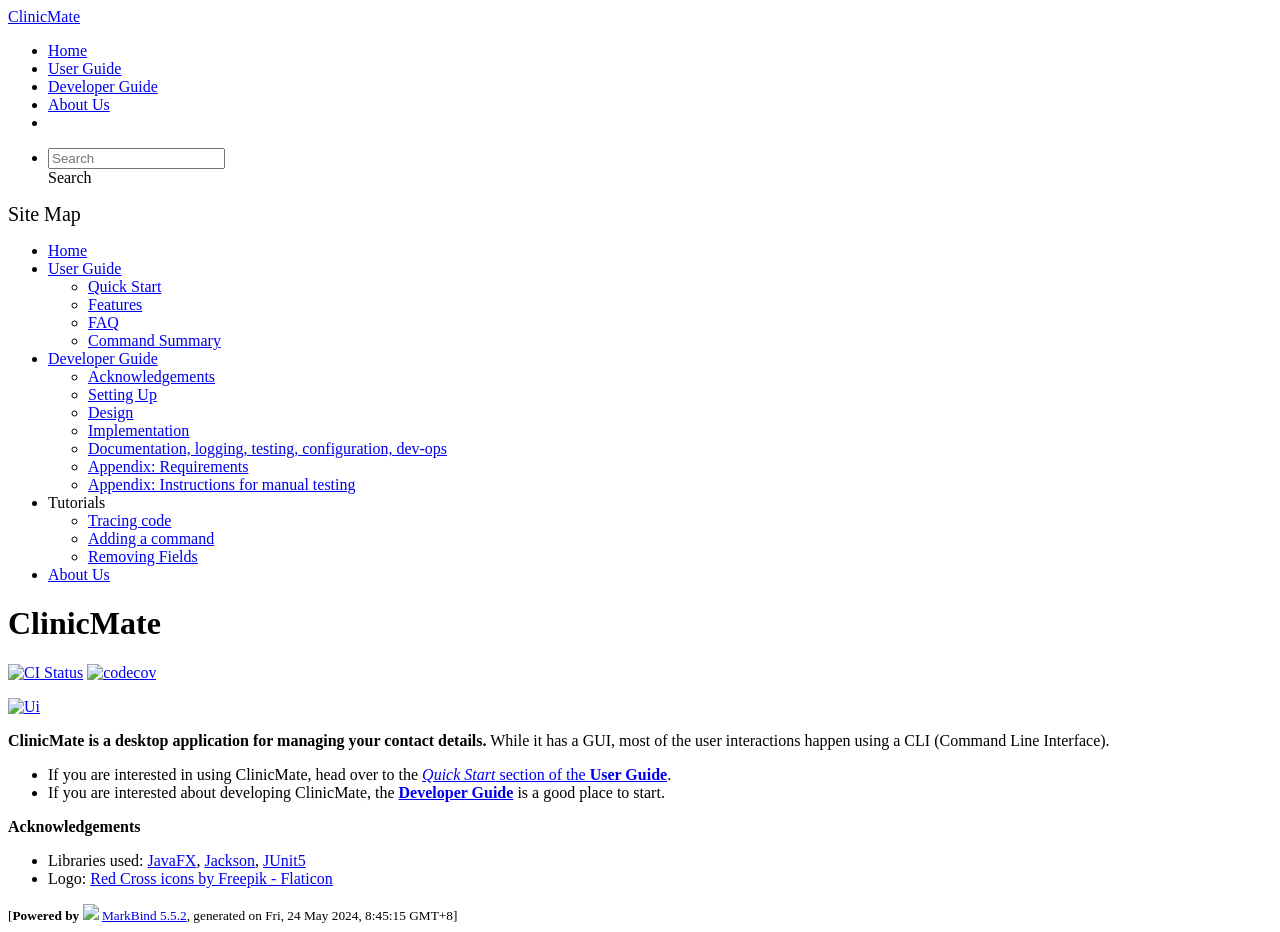
==== commit d83e1e89: "deploy: 39a91f77cdc8bee5729ff3b87d28ee60aebcab6a" ====
--- a/index.html
+++ b/index.html
@@ -3,11 +3,8 @@
 <head>
     <meta charset="utf-8">
     <meta http-equiv="X-UA-Compatible" content="IE=edge">
-    <meta name="generator" content="MarkBind 5.4.0">
-    <meta name="viewport" content="width=device-width, initial-scale=1"><title>ClinicMate Docs - ClinicMate</title> <link rel="stylesheet" href="/tp/markbind/css/bootstrap.min.css"> <link rel="stylesheet" href="/tp/markbind/fontawesome/css/all.min.css"> <link rel="stylesheet" href="/tp/markbind/glyphicons/css/bootstrap-glyphicons.min.css"><link rel="stylesheet" href="/tp/markbind/css/codeblock-light.min.css"><link rel="stylesheet" href="/tp/markbind/css/markbind.min.css"><script src="/tp/markbind/js/polyfill.min.js"></script>
-    <script src="/tp/markbind/js/vue.min.js"></script>
-    <script src="/tp/markbind/js/markbind.min.js"></script>
-    <script src="index.page-vue-render.js"></script><link rel="stylesheet" href="/tp/plugins/markbind-plugin-anchors/markbind-plugin-anchors.css"><link rel="stylesheet" href="/tp/plugins/markbind-plugin-tree/markbind-plugin-tree.css">
+    <meta name="generator" content="MarkBind 5.5.2">
+    <meta name="viewport" content="width=device-width, initial-scale=1"><title>ClinicMate Docs - ClinicMate</title> <link rel="stylesheet" href="/tp/markbind/css/bootstrap.min.css"> <link rel="stylesheet" href="/tp/markbind/fontawesome/css/all.min.css"> <link rel="stylesheet" href="/tp/markbind/glyphicons/css/bootstrap-glyphicons.min.css"><link rel="stylesheet" href="/tp/markbind/css/codeblock-light.min.css"><link rel="stylesheet" href="/tp/markbind/css/markbind.min.css"><link rel="stylesheet" href="/tp/plugins/markbind-plugin-anchors/markbind-plugin-anchors.css"><link rel="stylesheet" href="/tp/plugins/markbind-plugin-tree/markbind-plugin-tree.css">
     
   <link rel="stylesheet" href="/tp/stylesheets/main.css">
 <link rel="icon" href="/tp/images/ClinicMateLogo2.png"></head>
@@ -19,8 +16,12 @@
       Search
     </div> <ul class="dropdown-menu search-dropdown-menu d-none dropdown-menu-end" data-v-cea1a814></ul></div></form></li></ul></div></nav> <div class="lower-navbar-container" style="display:none;" data-v-7c0fd418><!----> <!----></div></div></header> <div id="flex-body"><nav id="site-nav" data-v-e6005420><div class="site-nav-top" data-v-e6005420><div class="fw-bold mb-2" style="font-size:1.25rem;" data-v-e6005420>Site Map</div></div> <div class="nav-component slim-scroll" data-v-e6005420><div class="site-nav-root"><ul class="site-nav-list site-nav-list-root" data-v-e6005420><li data-v-e6005420><div onclick="handleSiteNavClick(this)" class="site-nav-default-list-item site-nav-list-item-0" data-v-e6005420><a href="/tp/index.html" data-v-e6005420>Home</a></div></li> <li data-v-e6005420><div onclick="handleSiteNavClick(this)" class="site-nav-default-list-item site-nav-list-item-0" data-v-e6005420><a href="/tp/UserGuide.html" data-v-e6005420>User Guide</a> <div class="site-nav-dropdown-btn-container" data-v-e6005420><i onclick="handleSiteNavClick(this.parentNode.parentNode, false); event.stopPropagation();" class="site-nav-dropdown-btn-icon site-nav-rotate-icon" data-v-e6005420><span aria-hidden="true" class="glyphicon glyphicon-menu-down" data-v-e6005420></span></i></div></div><ul class="site-nav-dropdown-container site-nav-dropdown-container-open site-nav-list" data-v-e6005420><li data-v-e6005420><div onclick="handleSiteNavClick(this)" class="site-nav-default-list-item site-nav-list-item-1" data-v-e6005420><a href="/tp/UserGuide.html#quick-start" data-v-e6005420>Quick Start</a></div></li> <li data-v-e6005420><div onclick="handleSiteNavClick(this)" class="site-nav-default-list-item site-nav-list-item-1" data-v-e6005420><a href="/tp/UserGuide.html#features" data-v-e6005420>Features</a></div></li> <li data-v-e6005420><div onclick="handleSiteNavClick(this)" class="site-nav-default-list-item site-nav-list-item-1" data-v-e6005420><a href="/tp/UserGuide.html#faq" data-v-e6005420>FAQ</a></div></li> <li data-v-e6005420><div onclick="handleSiteNavClick(this)" class="site-nav-default-list-item site-nav-list-item-1" data-v-e6005420><a href="/tp/UserGuide.html#faq" data-v-e6005420>Command Summary</a></div></li></ul></li> <li data-v-e6005420><div onclick="handleSiteNavClick(this)" class="site-nav-default-list-item site-nav-list-item-0" data-v-e6005420><a href="/tp/DeveloperGuide.html" data-v-e6005420>Developer Guide</a> <div class="site-nav-dropdown-btn-container" data-v-e6005420><i onclick="handleSiteNavClick(this.parentNode.parentNode, false); event.stopPropagation();" class="site-nav-dropdown-btn-icon site-nav-rotate-icon" data-v-e6005420><span aria-hidden="true" class="glyphicon glyphicon-menu-down" data-v-e6005420></span></i></div></div><ul class="site-nav-dropdown-container site-nav-dropdown-container-open site-nav-list" data-v-e6005420><li data-v-e6005420><div onclick="handleSiteNavClick(this)" class="site-nav-default-list-item site-nav-list-item-1" data-v-e6005420><a href="/tp/DeveloperGuide.html#acknowledgements" data-v-e6005420>Acknowledgements</a></div></li> <li data-v-e6005420><div onclick="handleSiteNavClick(this)" class="site-nav-default-list-item site-nav-list-item-1" data-v-e6005420><a href="/tp/DeveloperGuide.html#setting-up-getting-started" data-v-e6005420>Setting Up</a></div></li> <li data-v-e6005420><div onclick="handleSiteNavClick(this)" class="site-nav-default-list-item site-nav-list-item-1" data-v-e6005420><a href="/tp/DeveloperGuide.html#design" data-v-e6005420>Design</a></div></li> <li data-v-e6005420><div onclick="handleSiteNavClick(this)" class="site-nav-default-list-item site-nav-list-item-1" data-v-e6005420><a href="/tp/DeveloperGuide.html#implementation" data-v-e6005420>Implementation</a></div></li> <li data-v-e6005420><div onclick="handleSiteNavClick(this)" class="site-nav-default-list-item site-nav-list-item-1" data-v-e6005420><a href="/tp/DeveloperGuide.html#documentation-logging-testing-configuration-dev-ops" data-v-e6005420>Documentation, logging, testing, configuration, dev-ops</a></div></li> <li data-v-e6005420><div onclick="handleSiteNavClick(this)" class="site-nav-default-list-item site-nav-list-item-1" data-v-e6005420><a href="/tp/DeveloperGuide.html#appendix-requirements" data-v-e6005420>Appendix: Requirements</a></div></li> <li data-v-e6005420><div onclick="handleSiteNavClick(this)" class="site-nav-default-list-item site-nav-list-item-1" data-v-e6005420><a href="/tp/DeveloperGuide.html#appendix-instructions-for-manual-testing" data-v-e6005420>Appendix: Instructions for manual testing</a></div></li></ul></li> <li data-v-e6005420><div onclick="handleSiteNavClick(this)" class="site-nav-default-list-item site-nav-list-item-0" data-v-e6005420>Tutorials
 
-<div class="site-nav-dropdown-btn-container" data-v-e6005420><i onclick="handleSiteNavClick(this.parentNode.parentNode, false); event.stopPropagation();" class="site-nav-dropdown-btn-icon" data-v-e6005420><span aria-hidden="true" class="glyphicon glyphicon-menu-down" data-v-e6005420></span></i></div></div><ul class="site-nav-dropdown-container site-nav-list" data-v-e6005420><li data-v-e6005420><div onclick="handleSiteNavClick(this)" class="site-nav-default-list-item site-nav-list-item-1" data-v-e6005420><a href="/tp/tutorials/TracingCode.html" data-v-e6005420>Tracing code</a></div></li> <li data-v-e6005420><div onclick="handleSiteNavClick(this)" class="site-nav-default-list-item site-nav-list-item-1" data-v-e6005420><a href="/tp/tutorials/AddRemark.html" data-v-e6005420>Adding a command</a></div></li> <li data-v-e6005420><div onclick="handleSiteNavClick(this)" class="site-nav-default-list-item site-nav-list-item-1" data-v-e6005420><a href="/tp/tutorials/RemovingFields.html" data-v-e6005420>Removing Fields</a></div></li></ul></li> <li data-v-e6005420><div onclick="handleSiteNavClick(this)" class="site-nav-default-list-item site-nav-list-item-0" data-v-e6005420><a href="/tp/AboutUs.html" data-v-e6005420>About Us</a></div></li> <!----></ul></div></div> <!----></nav> <div id="content-wrapper"><h1 id="clinicmate">ClinicMate<a href="#clinicmate" onclick="event.stopPropagation()" class="fa fa-anchor"></a></h1> <p><a href="https://github.com/AY2324S2-CS2103T-F14-2/tp/actions"><img src="https://github.com/AY2324S2-CS2103T-F14-2/tp/workflows/Java%20CI/badge.svg" alt="CI Status" class="img-fluid"></a> <a href="https://codecov.io/gh/AY2324S2-CS2103T-F14-2/tp"><img src="https://codecov.io/gh/AY2324S2-CS2103T-F14-2/tp/branch/master/graph/badge.svg" alt="codecov" class="img-fluid"></a></p> <p><a href="/tp/images/Ui.png" target="_self"><img src="/tp/images/Ui.png" alt="Ui" class="img-fluid"></a></p> <p><strong>ClinicMate is a desktop application for managing your contact details.</strong> While it has a GUI, most of the user interactions happen using a CLI (Command Line Interface).</p> <ul><li>If you are interested in using ClinicMate, head over to the <a href="/tp/UserGuide.html#quick-start"><em>Quick Start</em> section of the <strong>User Guide</strong></a>.</li> <li>If you are interested about developing ClinicMate, the <a href="/tp/DeveloperGuide.html"><strong>Developer Guide</strong></a> is a good place to start.</li></ul> <p><strong>Acknowledgements</strong></p> <ul><li>Libraries used: <a href="https://openjfx.io/">JavaFX</a>, <a href="https://github.com/FasterXML/jackson">Jackson</a>, <a href="https://github.com/junit-team/junit5">JUnit5</a></li> <li>Logo: <a href="https://www.flaticon.com/free-icons/red-cross">Red Cross icons by Freepik - Flaticon</a></li></ul></div> <nav id="page-nav" data-v-e6005420><div class="nav-component slim-scroll" data-v-e6005420></div> <!----></nav> <div aria-hidden="true" class="scroll-top-button fa-lg d-print-none" style="display:none;bottom:2%;right:2%;position:fixed;"><i class="fas fa-arrow-circle-up"></i></div></div> <footer><div class="text-center"><small>[<span><strong>Powered by</strong></span> <img src="https://markbind.org/favicon.ico" width="30"> <a href="https://markbind.org/">MarkBind 5.4.0</a>, generated on Mon, 15 Apr 2024, 2:28:18 GMT+8]</small></div></footer></div>
+<div class="site-nav-dropdown-btn-container" data-v-e6005420><i onclick="handleSiteNavClick(this.parentNode.parentNode, false); event.stopPropagation();" class="site-nav-dropdown-btn-icon" data-v-e6005420><span aria-hidden="true" class="glyphicon glyphicon-menu-down" data-v-e6005420></span></i></div></div><ul class="site-nav-dropdown-container site-nav-list" data-v-e6005420><li data-v-e6005420><div onclick="handleSiteNavClick(this)" class="site-nav-default-list-item site-nav-list-item-1" data-v-e6005420><a href="/tp/tutorials/TracingCode.html" data-v-e6005420>Tracing code</a></div></li> <li data-v-e6005420><div onclick="handleSiteNavClick(this)" class="site-nav-default-list-item site-nav-list-item-1" data-v-e6005420><a href="/tp/tutorials/AddRemark.html" data-v-e6005420>Adding a command</a></div></li> <li data-v-e6005420><div onclick="handleSiteNavClick(this)" class="site-nav-default-list-item site-nav-list-item-1" data-v-e6005420><a href="/tp/tutorials/RemovingFields.html" data-v-e6005420>Removing Fields</a></div></li></ul></li> <li data-v-e6005420><div onclick="handleSiteNavClick(this)" class="site-nav-default-list-item site-nav-list-item-0" data-v-e6005420><a href="/tp/AboutUs.html" data-v-e6005420>About Us</a></div></li> <!----></ul></div></div> <!----></nav> <div id="content-wrapper"><h1 id="clinicmate">ClinicMate<a href="#clinicmate" onclick="event.stopPropagation()" class="fa fa-anchor"></a></h1> <p><a href="https://github.com/AY2324S2-CS2103T-F14-2/tp/actions"><img src="https://github.com/AY2324S2-CS2103T-F14-2/tp/workflows/Java%20CI/badge.svg" alt="CI Status" class="img-fluid"></a> <a href="https://codecov.io/gh/AY2324S2-CS2103T-F14-2/tp"><img src="https://codecov.io/gh/AY2324S2-CS2103T-F14-2/tp/branch/master/graph/badge.svg" alt="codecov" class="img-fluid"></a></p> <p><a href="/tp/images/Ui.png" target="_self"><img src="/tp/images/Ui.png" alt="Ui" class="img-fluid"></a></p> <p><strong>ClinicMate is a desktop application for managing your contact details.</strong> While it has a GUI, most of the user interactions happen using a CLI (Command Line Interface).</p> <ul><li>If you are interested in using ClinicMate, head over to the <a href="/tp/UserGuide.html#quick-start"><em>Quick Start</em> section of the <strong>User Guide</strong></a>.</li> <li>If you are interested about developing ClinicMate, the <a href="/tp/DeveloperGuide.html"><strong>Developer Guide</strong></a> is a good place to start.</li></ul> <p><strong>Acknowledgements</strong></p> <ul><li>Libraries used: <a href="https://openjfx.io/">JavaFX</a>, <a href="https://github.com/FasterXML/jackson">Jackson</a>, <a href="https://github.com/junit-team/junit5">JUnit5</a></li> <li>Logo: <a href="https://www.flaticon.com/free-icons/red-cross">Red Cross icons by Freepik - Flaticon</a></li></ul></div> <nav id="page-nav" data-v-e6005420><div class="nav-component slim-scroll" data-v-e6005420></div> <!----></nav> <div aria-hidden="true" class="scroll-top-button fa-lg d-print-none" style="display:none;bottom:2%;right:2%;position:fixed;"><i class="fas fa-arrow-circle-up"></i></div></div> <footer><div class="text-center"><small>[<span><strong>Powered by</strong></span> <img src="https://markbind.org/favicon.ico" width="30"> <a href="https://markbind.org/">MarkBind 5.5.2</a>, generated on Fri, 24 May 2024, 8:45:15 GMT+8]</small></div></footer></div>
 </body><script src="/tp/markbind/js/bootstrap-utility.min.js"></script>
+<script src="/tp/markbind/js/polyfill.min.js"></script>
+<script src="/tp/markbind/js/vue.min.js"></script>
+<script src="/tp/markbind/js/markbind.min.js"></script>
+<script src="index.page-vue-render.js"></script>
 <script>
   MarkBind.setupWithSearch()
 </script>
